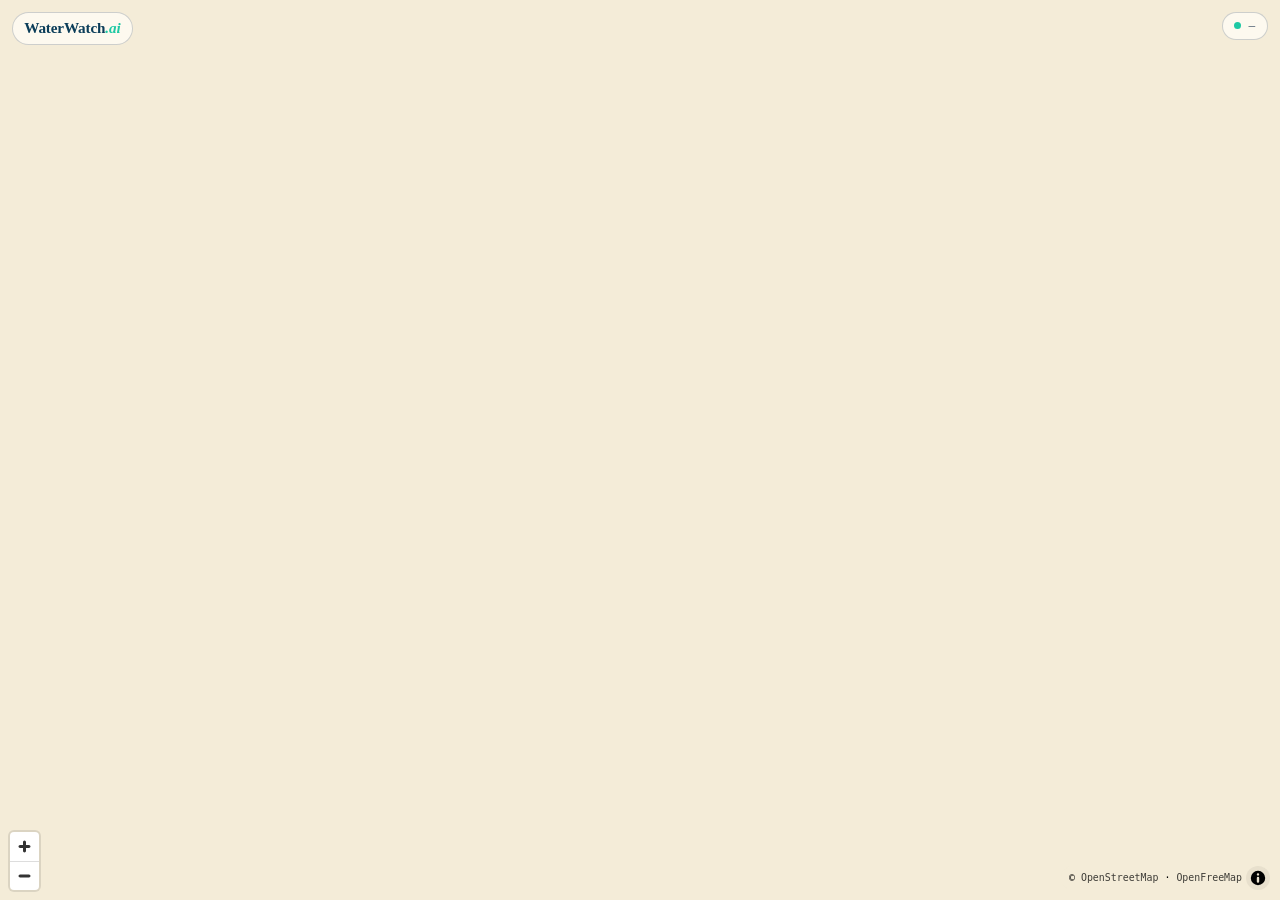
==== m/index.html @ acc49d88 "Site update 2026-05-10T07:51:33Z" ====
<!doctype html>
<html lang="en">
<head>
  <meta charset="utf-8">
  <title>WaterWatch · Map</title>
  <meta name="viewport" content="width=device-width, initial-scale=1, viewport-fit=cover, user-scalable=no">
  <meta name="theme-color" content="#0b3d59">
  <link rel="stylesheet" href="/vendor/maplibre-gl.css">
  <style>
    :root {
      --paper:      #f4ecd8;
      --paper-card: #fdfaf1;
      --ink:        #0a2540;
      --ink-soft:   #4a5b6e;
      --canal:      #0b3d59;
      --mint:       #1ec8a3;
      --rule:       rgba(10, 37, 64, 0.20);
    }
    *, *::before, *::after { box-sizing: border-box; margin: 0; padding: 0; }
    html, body {
      height: 100%; width: 100%; overflow: hidden;
      background: var(--paper);
      font-family: ui-sans-serif, system-ui, -apple-system, "Segoe UI", Roboto, sans-serif;
      color: var(--ink);
    }
    #map { position: fixed; inset: 0; z-index: 0; }

    /* Floating brand pill */
    .brand-tag {
      position: fixed;
      top: max(12px, env(safe-area-inset-top, 12px));
      left: 12px;
      z-index: 100;
      padding: 0.4rem 0.7rem;
      background: rgba(253, 250, 241, 0.94);
      backdrop-filter: blur(10px);
      -webkit-backdrop-filter: blur(10px);
      border: 1px solid var(--rule);
      border-radius: 999px;
      font-family: "Times New Roman", Georgia, serif;
      font-weight: 700;
      font-size: 0.95rem;
      letter-spacing: -0.01em;
      color: var(--canal);
      pointer-events: none;
      user-select: none;
    }
    .brand-tag span { color: var(--mint); font-style: italic; }

    /* Floating count pill */
    .count-tag {
      position: fixed;
      top: max(12px, env(safe-area-inset-top, 12px));
      right: 12px;
      z-index: 100;
      padding: 0.4rem 0.7rem;
      background: rgba(253, 250, 241, 0.94);
      backdrop-filter: blur(10px);
      -webkit-backdrop-filter: blur(10px);
      border: 1px solid var(--rule);
      border-radius: 999px;
      font-family: ui-monospace, "SF Mono", Menlo, monospace;
      font-size: 0.7rem;
      letter-spacing: 0.06em;
      color: var(--ink-soft);
      pointer-events: none;
    }
    .count-tag .dot {
      display: inline-block;
      width: 7px; height: 7px;
      background: var(--mint);
      border-radius: 50%;
      margin-right: 0.45rem;
      vertical-align: 0.04em;
      animation: pulse 2s infinite;
    }
    @keyframes pulse { 0%, 100% { opacity: 1; } 50% { opacity: 0.55; } }

    /* Popup styling — match the main site's editorial card */
    .maplibregl-popup-content {
      border-radius: 8px !important;
      background: var(--paper-card) !important;
      color: var(--ink) !important;
      border: 1px solid var(--rule) !important;
      box-shadow: 0 14px 30px -12px rgba(10, 37, 64, 0.35) !important;
      padding: 11px 13px !important;
      font-size: 0.9rem !important;
      line-height: 1.5;
    }
    .maplibregl-popup-anchor-bottom .maplibregl-popup-tip,
    .maplibregl-popup-anchor-bottom-left .maplibregl-popup-tip,
    .maplibregl-popup-anchor-bottom-right .maplibregl-popup-tip {
      border-top-color: var(--paper-card) !important;
    }
    .maplibregl-popup-anchor-top .maplibregl-popup-tip,
    .maplibregl-popup-anchor-top-left .maplibregl-popup-tip,
    .maplibregl-popup-anchor-top-right .maplibregl-popup-tip {
      border-bottom-color: var(--paper-card) !important;
    }
    .maplibregl-popup-content strong {
      font-family: "Times New Roman", Georgia, serif;
      font-size: 1.04rem;
      font-weight: 700;
      display: block;
      margin-bottom: 0.15rem;
      color: var(--canal);
      letter-spacing: -0.01em;
    }
    .maplibregl-popup-content em {
      color: #169a7d;
      font-style: italic;
    }
    .maplibregl-popup-content p {
      margin-top: 6px;
      color: var(--ink-soft);
      border-top: 1px solid var(--rule);
      padding-top: 6px;
    }
    .maplibregl-ctrl-attrib {
      background: rgba(244, 236, 216, 0.78) !important;
      font-family: ui-monospace, "SF Mono", monospace !important;
      font-size: 0.62rem !important;
    }
    .maplibregl-ctrl-bottom-right { z-index: 50 !important; }
  </style>
</head>
<body>
  <div id="map" aria-label="Live map of approved water-quality reports"></div>
  <div class="brand-tag">WaterWatch<span>.ai</span></div>
  <div class="count-tag"><span class="dot"></span><span id="count">—</span></div>

  <script src="https://telegram.org/js/telegram-web-app.js"></script>
  <script src="/vendor/maplibre-gl.js"></script>
  <script src="main.js"></script>
</body>
</html>
---- vendor/maplibre-gl.css ----
.maplibregl-map{font:12px/20px Helvetica Neue,Arial,Helvetica,sans-serif;overflow:hidden;position:relative;-webkit-tap-highlight-color:rgb(0 0 0/0)}.maplibregl-canvas{left:0;position:absolute;top:0}.maplibregl-map:fullscreen{height:100%;width:100%}.maplibregl-ctrl-group button.maplibregl-ctrl-compass{touch-action:none}.maplibregl-canvas-container.maplibregl-interactive,.maplibregl-ctrl-group button.maplibregl-ctrl-compass{cursor:grab;-webkit-user-select:none;-moz-user-select:none;user-select:none}.maplibregl-canvas-container.maplibregl-interactive.maplibregl-track-pointer{cursor:pointer}.maplibregl-canvas-container.maplibregl-interactive:active,.maplibregl-ctrl-group button.maplibregl-ctrl-compass:active{cursor:grabbing}.maplibregl-canvas-container.maplibregl-touch-zoom-rotate,.maplibregl-canvas-container.maplibregl-touch-zoom-rotate .maplibregl-canvas{touch-action:pan-x pan-y}.maplibregl-canvas-container.maplibregl-touch-drag-pan,.maplibregl-canvas-container.maplibregl-touch-drag-pan .maplibregl-canvas{touch-action:pinch-zoom}.maplibregl-canvas-container.maplibregl-touch-zoom-rotate.maplibregl-touch-drag-pan,.maplibregl-canvas-container.maplibregl-touch-zoom-rotate.maplibregl-touch-drag-pan .maplibregl-canvas{touch-action:none}.maplibregl-canvas-container.maplibregl-touch-drag-pan.maplibregl-cooperative-gestures,.maplibregl-canvas-container.maplibregl-touch-drag-pan.maplibregl-cooperative-gestures .maplibregl-canvas{touch-action:pan-x pan-y}.maplibregl-ctrl-bottom-left,.maplibregl-ctrl-bottom-right,.maplibregl-ctrl-top-left,.maplibregl-ctrl-top-right{pointer-events:none;position:absolute;z-index:2}.maplibregl-ctrl-top-left{left:0;top:0}.maplibregl-ctrl-top-right{right:0;top:0}.maplibregl-ctrl-bottom-left{bottom:0;left:0}.maplibregl-ctrl-bottom-right{bottom:0;right:0}.maplibregl-ctrl{clear:both;pointer-events:auto;transform:translate(0)}.maplibregl-ctrl-top-left .maplibregl-ctrl{float:left;margin:10px 0 0 10px}.maplibregl-ctrl-top-right .maplibregl-ctrl{float:right;margin:10px 10px 0 0}.maplibregl-ctrl-bottom-left .maplibregl-ctrl{float:left;margin:0 0 10px 10px}.maplibregl-ctrl-bottom-right .maplibregl-ctrl{float:right;margin:0 10px 10px 0}.maplibregl-ctrl-group{background:#fff;border-radius:4px}.maplibregl-ctrl-group:not(:empty){box-shadow:0 0 0 2px rgba(0,0,0,.1)}@media (forced-colors:active){.maplibregl-ctrl-group:not(:empty){box-shadow:0 0 0 2px ButtonText}}.maplibregl-ctrl-group button{background-color:transparent;border:0;box-sizing:border-box;cursor:pointer;display:block;height:29px;outline:none;padding:0;width:29px}.maplibregl-ctrl-group button+button{border-top:1px solid #ddd}.maplibregl-ctrl button .maplibregl-ctrl-icon{background-position:50%;background-repeat:no-repeat;display:block;height:100%;width:100%}@media (forced-colors:active){.maplibregl-ctrl-icon{background-color:transparent}.maplibregl-ctrl-group button+button{border-top:1px solid ButtonText}}.maplibregl-ctrl button::-moz-focus-inner{border:0;padding:0}.maplibregl-ctrl-attrib-button:focus,.maplibregl-ctrl-group button:focus{box-shadow:0 0 2px 2px #0096ff}.maplibregl-ctrl button:disabled{cursor:not-allowed}.maplibregl-ctrl button:disabled .maplibregl-ctrl-icon{opacity:.25}.maplibregl-ctrl button:not(:disabled):hover{background-color:rgb(0 0 0/5%)}.maplibregl-ctrl-group button:focus:focus-visible{box-shadow:0 0 2px 2px #0096ff}.maplibregl-ctrl-group button:focus:not(:focus-visible){box-shadow:none}.maplibregl-ctrl-group button:focus:first-child{border-radius:4px 4px 0 0}.maplibregl-ctrl-group button:focus:last-child{border-radius:0 0 4px 4px}.maplibregl-ctrl-group button:focus:only-child{border-radius:inherit}.maplibregl-ctrl button.maplibregl-ctrl-zoom-out .maplibregl-ctrl-icon{background-image:url("data:image/svg+xml;charset=utf-8,%3Csvg xmlns='http://www.w3.org/2000/svg' width='29' height='29' fill='%23333' viewBox='0 0 29 29'%3E%3Cpath d='M10 13c-.75 0-1.5.75-1.5 1.5S9.25 16 10 16h9c.75 0 1.5-.75 1.5-1.5S19.75 13 19 13z'/%3E%3C/svg%3E")}.maplibregl-ctrl button.maplibregl-ctrl-zoom-in .maplibregl-ctrl-icon{background-image:url("data:image/svg+xml;charset=utf-8,%3Csvg xmlns='http://www.w3.org/2000/svg' width='29' height='29' fill='%23333' viewBox='0 0 29 29'%3E%3Cpath d='M14.5 8.5c-.75 0-1.5.75-1.5 1.5v3h-3c-.75 0-1.5.75-1.5 1.5S9.25 16 10 16h3v3c0 .75.75 1.5 1.5 1.5S16 19.75 16 19v-3h3c.75 0 1.5-.75 1.5-1.5S19.75 13 19 13h-3v-3c0-.75-.75-1.5-1.5-1.5'/%3E%3C/svg%3E")}@media (forced-colors:active){.maplibregl-ctrl button.maplibregl-ctrl-zoom-out .maplibregl-ctrl-icon{background-image:url("data:image/svg+xml;charset=utf-8,%3Csvg xmlns='http://www.w3.org/2000/svg' width='29' height='29' fill='%23fff' viewBox='0 0 29 29'%3E%3Cpath d='M10 13c-.75 0-1.5.75-1.5 1.5S9.25 16 10 16h9c.75 0 1.5-.75 1.5-1.5S19.75 13 19 13z'/%3E%3C/svg%3E")}.maplibregl-ctrl button.maplibregl-ctrl-zoom-in .maplibregl-ctrl-icon{background-image:url("data:image/svg+xml;charset=utf-8,%3Csvg xmlns='http://www.w3.org/2000/svg' width='29' height='29' fill='%23fff' viewBox='0 0 29 29'%3E%3Cpath d='M14.5 8.5c-.75 0-1.5.75-1.5 1.5v3h-3c-.75 0-1.5.75-1.5 1.5S9.25 16 10 16h3v3c0 .75.75 1.5 1.5 1.5S16 19.75 16 19v-3h3c.75 0 1.5-.75 1.5-1.5S19.75 13 19 13h-3v-3c0-.75-.75-1.5-1.5-1.5'/%3E%3C/svg%3E")}}@media (forced-colors:active) and (prefers-color-scheme:light){.maplibregl-ctrl button.maplibregl-ctrl-zoom-out .maplibregl-ctrl-icon{background-image:url("data:image/svg+xml;charset=utf-8,%3Csvg xmlns='http://www.w3.org/2000/svg' width='29' height='29' viewBox='0 0 29 29'%3E%3Cpath d='M10 13c-.75 0-1.5.75-1.5 1.5S9.25 16 10 16h9c.75 0 1.5-.75 1.5-1.5S19.75 13 19 13z'/%3E%3C/svg%3E")}.maplibregl-ctrl button.maplibregl-ctrl-zoom-in .maplibregl-ctrl-icon{background-image:url("data:image/svg+xml;charset=utf-8,%3Csvg xmlns='http://www.w3.org/2000/svg' width='29' height='29' viewBox='0 0 29 29'%3E%3Cpath d='M14.5 8.5c-.75 0-1.5.75-1.5 1.5v3h-3c-.75 0-1.5.75-1.5 1.5S9.25 16 10 16h3v3c0 .75.75 1.5 1.5 1.5S16 19.75 16 19v-3h3c.75 0 1.5-.75 1.5-1.5S19.75 13 19 13h-3v-3c0-.75-.75-1.5-1.5-1.5'/%3E%3C/svg%3E")}}.maplibregl-ctrl button.maplibregl-ctrl-fullscreen .maplibregl-ctrl-icon{background-image:url("data:image/svg+xml;charset=utf-8,%3Csvg xmlns='http://www.w3.org/2000/svg' width='29' height='29' fill='%23333' viewBox='0 0 29 29'%3E%3Cpath d='M24 16v5.5c0 1.75-.75 2.5-2.5 2.5H16v-1l3-1.5-4-5.5 1-1 5.5 4 1.5-3zM6 16l1.5 3 5.5-4 1 1-4 5.5 3 1.5v1H7.5C5.75 24 5 23.25 5 21.5V16zm7-11v1l-3 1.5 4 5.5-1 1-5.5-4L6 13H5V7.5C5 5.75 5.75 5 7.5 5zm11 2.5c0-1.75-.75-2.5-2.5-2.5H16v1l3 1.5-4 5.5 1 1 5.5-4 1.5 3h1z'/%3E%3C/svg%3E")}.maplibregl-ctrl button.maplibregl-ctrl-shrink .maplibregl-ctrl-icon{background-image:url("data:image/svg+xml;charset=utf-8,%3Csvg xmlns='http://www.w3.org/2000/svg' width='29' height='29' viewBox='0 0 29 29'%3E%3Cpath d='M18.5 16c-1.75 0-2.5.75-2.5 2.5V24h1l1.5-3 5.5 4 1-1-4-5.5 3-1.5v-1zM13 18.5c0-1.75-.75-2.5-2.5-2.5H5v1l3 1.5L4 24l1 1 5.5-4 1.5 3h1zm3-8c0 1.75.75 2.5 2.5 2.5H24v-1l-3-1.5L25 5l-1-1-5.5 4L17 5h-1zM10.5 13c1.75 0 2.5-.75 2.5-2.5V5h-1l-1.5 3L5 4 4 5l4 5.5L5 12v1z'/%3E%3C/svg%3E")}@media (forced-colors:active){.maplibregl-ctrl button.maplibregl-ctrl-fullscreen .maplibregl-ctrl-icon{background-image:url("data:image/svg+xml;charset=utf-8,%3Csvg xmlns='http://www.w3.org/2000/svg' width='29' height='29' fill='%23fff' viewBox='0 0 29 29'%3E%3Cpath d='M24 16v5.5c0 1.75-.75 2.5-2.5 2.5H16v-1l3-1.5-4-5.5 1-1 5.5 4 1.5-3zM6 16l1.5 3 5.5-4 1 1-4 5.5 3 1.5v1H7.5C5.75 24 5 23.25 5 21.5V16zm7-11v1l-3 1.5 4 5.5-1 1-5.5-4L6 13H5V7.5C5 5.75 5.75 5 7.5 5zm11 2.5c0-1.75-.75-2.5-2.5-2.5H16v1l3 1.5-4 5.5 1 1 5.5-4 1.5 3h1z'/%3E%3C/svg%3E")}.maplibregl-ctrl button.maplibregl-ctrl-shrink .maplibregl-ctrl-icon{background-image:url("data:image/svg+xml;charset=utf-8,%3Csvg xmlns='http://www.w3.org/2000/svg' width='29' height='29' fill='%23fff' viewBox='0 0 29 29'%3E%3Cpath d='M18.5 16c-1.75 0-2.5.75-2.5 2.5V24h1l1.5-3 5.5 4 1-1-4-5.5 3-1.5v-1zM13 18.5c0-1.75-.75-2.5-2.5-2.5H5v1l3 1.5L4 24l1 1 5.5-4 1.5 3h1zm3-8c0 1.75.75 2.5 2.5 2.5H24v-1l-3-1.5L25 5l-1-1-5.5 4L17 5h-1zM10.5 13c1.75 0 2.5-.75 2.5-2.5V5h-1l-1.5 3L5 4 4 5l4 5.5L5 12v1z'/%3E%3C/svg%3E")}}@media (forced-colors:active) and (prefers-color-scheme:light){.maplibregl-ctrl button.maplibregl-ctrl-fullscreen .maplibregl-ctrl-icon{background-image:url("data:image/svg+xml;charset=utf-8,%3Csvg xmlns='http://www.w3.org/2000/svg' width='29' height='29' viewBox='0 0 29 29'%3E%3Cpath d='M24 16v5.5c0 1.75-.75 2.5-2.5 2.5H16v-1l3-1.5-4-5.5 1-1 5.5 4 1.5-3zM6 16l1.5 3 5.5-4 1 1-4 5.5 3 1.5v1H7.5C5.75 24 5 23.25 5 21.5V16zm7-11v1l-3 1.5 4 5.5-1 1-5.5-4L6 13H5V7.5C5 5.75 5.75 5 7.5 5zm11 2.5c0-1.75-.75-2.5-2.5-2.5H16v1l3 1.5-4 5.5 1 1 5.5-4 1.5 3h1z'/%3E%3C/svg%3E")}.maplibregl-ctrl button.maplibregl-ctrl-shrink .maplibregl-ctrl-icon{background-image:url("data:image/svg+xml;charset=utf-8,%3Csvg xmlns='http://www.w3.org/2000/svg' width='29' height='29' viewBox='0 0 29 29'%3E%3Cpath d='M18.5 16c-1.75 0-2.5.75-2.5 2.5V24h1l1.5-3 5.5 4 1-1-4-5.5 3-1.5v-1zM13 18.5c0-1.75-.75-2.5-2.5-2.5H5v1l3 1.5L4 24l1 1 5.5-4 1.5 3h1zm3-8c0 1.75.75 2.5 2.5 2.5H24v-1l-3-1.5L25 5l-1-1-5.5 4L17 5h-1zM10.5 13c1.75 0 2.5-.75 2.5-2.5V5h-1l-1.5 3L5 4 4 5l4 5.5L5 12v1z'/%3E%3C/svg%3E")}}.maplibregl-ctrl button.maplibregl-ctrl-compass .maplibregl-ctrl-icon{background-image:url("data:image/svg+xml;charset=utf-8,%3Csvg xmlns='http://www.w3.org/2000/svg' width='29' height='29' fill='%23333' viewBox='0 0 29 29'%3E%3Cpath d='m10.5 14 4-8 4 8z'/%3E%3Cpath fill='%23ccc' d='m10.5 16 4 8 4-8z'/%3E%3C/svg%3E")}@media (forced-colors:active){.maplibregl-ctrl button.maplibregl-ctrl-compass .maplibregl-ctrl-icon{background-image:url("data:image/svg+xml;charset=utf-8,%3Csvg xmlns='http://www.w3.org/2000/svg' width='29' height='29' fill='%23fff' viewBox='0 0 29 29'%3E%3Cpath d='m10.5 14 4-8 4 8z'/%3E%3Cpath fill='%23ccc' d='m10.5 16 4 8 4-8z'/%3E%3C/svg%3E")}}@media (forced-colors:active) and (prefers-color-scheme:light){.maplibregl-ctrl button.maplibregl-ctrl-compass .maplibregl-ctrl-icon{background-image:url("data:image/svg+xml;charset=utf-8,%3Csvg xmlns='http://www.w3.org/2000/svg' width='29' height='29' viewBox='0 0 29 29'%3E%3Cpath d='m10.5 14 4-8 4 8z'/%3E%3Cpath fill='%23ccc' d='m10.5 16 4 8 4-8z'/%3E%3C/svg%3E")}}.maplibregl-ctrl button.maplibregl-ctrl-terrain .maplibregl-ctrl-icon{background-image:url("data:image/svg+xml;charset=utf-8,%3Csvg xmlns='http://www.w3.org/2000/svg' width='22' height='22' fill='%23333' viewBox='0 0 22 22'%3E%3Cpath d='m1.754 13.406 4.453-4.851 3.09 3.09 3.281 3.277.969-.969-3.309-3.312 3.844-4.121 6.148 6.886h1.082v-.855l-7.207-8.07-4.84 5.187L6.169 6.57l-5.48 5.965v.871ZM.688 16.844h20.625v1.375H.688Zm0 0'/%3E%3C/svg%3E")}.maplibregl-ctrl button.maplibregl-ctrl-terrain-enabled .maplibregl-ctrl-icon{background-image:url("data:image/svg+xml;charset=utf-8,%3Csvg xmlns='http://www.w3.org/2000/svg' width='22' height='22' fill='%2333b5e5' viewBox='0 0 22 22'%3E%3Cpath d='m1.754 13.406 4.453-4.851 3.09 3.09 3.281 3.277.969-.969-3.309-3.312 3.844-4.121 6.148 6.886h1.082v-.855l-7.207-8.07-4.84 5.187L6.169 6.57l-5.48 5.965v.871ZM.688 16.844h20.625v1.375H.688Zm0 0'/%3E%3C/svg%3E")}.maplibregl-ctrl button.maplibregl-ctrl-geolocate .maplibregl-ctrl-icon{background-image:url("data:image/svg+xml;charset=utf-8,%3Csvg xmlns='http://www.w3.org/2000/svg' width='29' height='29' fill='%23333' viewBox='0 0 20 20'%3E%3Cpath d='M10 4C9 4 9 5 9 5v.1A5 5 0 0 0 5.1 9H5s-1 0-1 1 1 1 1 1h.1A5 5 0 0 0 9 14.9v.1s0 1 1 1 1-1 1-1v-.1a5 5 0 0 0 3.9-3.9h.1s1 0 1-1-1-1-1-1h-.1A5 5 0 0 0 11 5.1V5s0-1-1-1m0 2.5a3.5 3.5 0 1 1 0 7 3.5 3.5 0 1 1 0-7'/%3E%3Ccircle cx='10' cy='10' r='2'/%3E%3C/svg%3E")}.maplibregl-ctrl button.maplibregl-ctrl-geolocate:disabled .maplibregl-ctrl-icon{background-image:url("data:image/svg+xml;charset=utf-8,%3Csvg xmlns='http://www.w3.org/2000/svg' width='29' height='29' fill='%23aaa' viewBox='0 0 20 20'%3E%3Cpath d='M10 4C9 4 9 5 9 5v.1A5 5 0 0 0 5.1 9H5s-1 0-1 1 1 1 1 1h.1A5 5 0 0 0 9 14.9v.1s0 1 1 1 1-1 1-1v-.1a5 5 0 0 0 3.9-3.9h.1s1 0 1-1-1-1-1-1h-.1A5 5 0 0 0 11 5.1V5s0-1-1-1m0 2.5a3.5 3.5 0 1 1 0 7 3.5 3.5 0 1 1 0-7'/%3E%3Ccircle cx='10' cy='10' r='2'/%3E%3Cpath fill='red' d='m14 5 1 1-9 9-1-1z'/%3E%3C/svg%3E")}.maplibregl-ctrl button.maplibregl-ctrl-geolocate.maplibregl-ctrl-geolocate-active .maplibregl-ctrl-icon{background-image:url("data:image/svg+xml;charset=utf-8,%3Csvg xmlns='http://www.w3.org/2000/svg' width='29' height='29' fill='%2333b5e5' viewBox='0 0 20 20'%3E%3Cpath d='M10 4C9 4 9 5 9 5v.1A5 5 0 0 0 5.1 9H5s-1 0-1 1 1 1 1 1h.1A5 5 0 0 0 9 14.9v.1s0 1 1 1 1-1 1-1v-.1a5 5 0 0 0 3.9-3.9h.1s1 0 1-1-1-1-1-1h-.1A5 5 0 0 0 11 5.1V5s0-1-1-1m0 2.5a3.5 3.5 0 1 1 0 7 3.5 3.5 0 1 1 0-7'/%3E%3Ccircle cx='10' cy='10' r='2'/%3E%3C/svg%3E")}.maplibregl-ctrl button.maplibregl-ctrl-geolocate.maplibregl-ctrl-geolocate-active-error .maplibregl-ctrl-icon{background-image:url("data:image/svg+xml;charset=utf-8,%3Csvg xmlns='http://www.w3.org/2000/svg' width='29' height='29' fill='%23e58978' viewBox='0 0 20 20'%3E%3Cpath d='M10 4C9 4 9 5 9 5v.1A5 5 0 0 0 5.1 9H5s-1 0-1 1 1 1 1 1h.1A5 5 0 0 0 9 14.9v.1s0 1 1 1 1-1 1-1v-.1a5 5 0 0 0 3.9-3.9h.1s1 0 1-1-1-1-1-1h-.1A5 5 0 0 0 11 5.1V5s0-1-1-1m0 2.5a3.5 3.5 0 1 1 0 7 3.5 3.5 0 1 1 0-7'/%3E%3Ccircle cx='10' cy='10' r='2'/%3E%3C/svg%3E")}.maplibregl-ctrl button.maplibregl-ctrl-geolocate.maplibregl-ctrl-geolocate-background .maplibregl-ctrl-icon{background-image:url("data:image/svg+xml;charset=utf-8,%3Csvg xmlns='http://www.w3.org/2000/svg' width='29' height='29' fill='%2333b5e5' viewBox='0 0 20 20'%3E%3Cpath d='M10 4C9 4 9 5 9 5v.1A5 5 0 0 0 5.1 9H5s-1 0-1 1 1 1 1 1h.1A5 5 0 0 0 9 14.9v.1s0 1 1 1 1-1 1-1v-.1a5 5 0 0 0 3.9-3.9h.1s1 0 1-1-1-1-1-1h-.1A5 5 0 0 0 11 5.1V5s0-1-1-1m0 2.5a3.5 3.5 0 1 1 0 7 3.5 3.5 0 1 1 0-7'/%3E%3C/svg%3E")}.maplibregl-ctrl button.maplibregl-ctrl-geolocate.maplibregl-ctrl-geolocate-background-error .maplibregl-ctrl-icon{background-image:url("data:image/svg+xml;charset=utf-8,%3Csvg xmlns='http://www.w3.org/2000/svg' width='29' height='29' fill='%23e54e33' viewBox='0 0 20 20'%3E%3Cpath d='M10 4C9 4 9 5 9 5v.1A5 5 0 0 0 5.1 9H5s-1 0-1 1 1 1 1 1h.1A5 5 0 0 0 9 14.9v.1s0 1 1 1 1-1 1-1v-.1a5 5 0 0 0 3.9-3.9h.1s1 0 1-1-1-1-1-1h-.1A5 5 0 0 0 11 5.1V5s0-1-1-1m0 2.5a3.5 3.5 0 1 1 0 7 3.5 3.5 0 1 1 0-7'/%3E%3C/svg%3E")}.maplibregl-ctrl button.maplibregl-ctrl-geolocate.maplibregl-ctrl-geolocate-waiting .maplibregl-ctrl-icon{animation:maplibregl-spin 2s linear infinite}@media (forced-colors:active){.maplibregl-ctrl button.maplibregl-ctrl-geolocate .maplibregl-ctrl-icon{background-image:url("data:image/svg+xml;charset=utf-8,%3Csvg xmlns='http://www.w3.org/2000/svg' width='29' height='29' fill='%23fff' viewBox='0 0 20 20'%3E%3Cpath d='M10 4C9 4 9 5 9 5v.1A5 5 0 0 0 5.1 9H5s-1 0-1 1 1 1 1 1h.1A5 5 0 0 0 9 14.9v.1s0 1 1 1 1-1 1-1v-.1a5 5 0 0 0 3.9-3.9h.1s1 0 1-1-1-1-1-1h-.1A5 5 0 0 0 11 5.1V5s0-1-1-1m0 2.5a3.5 3.5 0 1 1 0 7 3.5 3.5 0 1 1 0-7'/%3E%3Ccircle cx='10' cy='10' r='2'/%3E%3C/svg%3E")}.maplibregl-ctrl button.maplibregl-ctrl-geolocate:disabled .maplibregl-ctrl-icon{background-image:url("data:image/svg+xml;charset=utf-8,%3Csvg xmlns='http://www.w3.org/2000/svg' width='29' height='29' fill='%23999' viewBox='0 0 20 20'%3E%3Cpath d='M10 4C9 4 9 5 9 5v.1A5 5 0 0 0 5.1 9H5s-1 0-1 1 1 1 1 1h.1A5 5 0 0 0 9 14.9v.1s0 1 1 1 1-1 1-1v-.1a5 5 0 0 0 3.9-3.9h.1s1 0 1-1-1-1-1-1h-.1A5 5 0 0 0 11 5.1V5s0-1-1-1m0 2.5a3.5 3.5 0 1 1 0 7 3.5 3.5 0 1 1 0-7'/%3E%3Ccircle cx='10' cy='10' r='2'/%3E%3Cpath fill='red' d='m14 5 1 1-9 9-1-1z'/%3E%3C/svg%3E")}.maplibregl-ctrl button.maplibregl-ctrl-geolocate.maplibregl-ctrl-geolocate-active .maplibregl-ctrl-icon{background-image:url("data:image/svg+xml;charset=utf-8,%3Csvg xmlns='http://www.w3.org/2000/svg' width='29' height='29' fill='%2333b5e5' viewBox='0 0 20 20'%3E%3Cpath d='M10 4C9 4 9 5 9 5v.1A5 5 0 0 0 5.1 9H5s-1 0-1 1 1 1 1 1h.1A5 5 0 0 0 9 14.9v.1s0 1 1 1 1-1 1-1v-.1a5 5 0 0 0 3.9-3.9h.1s1 0 1-1-1-1-1-1h-.1A5 5 0 0 0 11 5.1V5s0-1-1-1m0 2.5a3.5 3.5 0 1 1 0 7 3.5 3.5 0 1 1 0-7'/%3E%3Ccircle cx='10' cy='10' r='2'/%3E%3C/svg%3E")}.maplibregl-ctrl button.maplibregl-ctrl-geolocate.maplibregl-ctrl-geolocate-active-error .maplibregl-ctrl-icon{background-image:url("data:image/svg+xml;charset=utf-8,%3Csvg xmlns='http://www.w3.org/2000/svg' width='29' height='29' fill='%23e58978' viewBox='0 0 20 20'%3E%3Cpath d='M10 4C9 4 9 5 9 5v.1A5 5 0 0 0 5.1 9H5s-1 0-1 1 1 1 1 1h.1A5 5 0 0 0 9 14.9v.1s0 1 1 1 1-1 1-1v-.1a5 5 0 0 0 3.9-3.9h.1s1 0 1-1-1-1-1-1h-.1A5 5 0 0 0 11 5.1V5s0-1-1-1m0 2.5a3.5 3.5 0 1 1 0 7 3.5 3.5 0 1 1 0-7'/%3E%3Ccircle cx='10' cy='10' r='2'/%3E%3C/svg%3E")}.maplibregl-ctrl button.maplibregl-ctrl-geolocate.maplibregl-ctrl-geolocate-background .maplibregl-ctrl-icon{background-image:url("data:image/svg+xml;charset=utf-8,%3Csvg xmlns='http://www.w3.org/2000/svg' width='29' height='29' fill='%2333b5e5' viewBox='0 0 20 20'%3E%3Cpath d='M10 4C9 4 9 5 9 5v.1A5 5 0 0 0 5.1 9H5s-1 0-1 1 1 1 1 1h.1A5 5 0 0 0 9 14.9v.1s0 1 1 1 1-1 1-1v-.1a5 5 0 0 0 3.9-3.9h.1s1 0 1-1-1-1-1-1h-.1A5 5 0 0 0 11 5.1V5s0-1-1-1m0 2.5a3.5 3.5 0 1 1 0 7 3.5 3.5 0 1 1 0-7'/%3E%3C/svg%3E")}.maplibregl-ctrl button.maplibregl-ctrl-geolocate.maplibregl-ctrl-geolocate-background-error .maplibregl-ctrl-icon{background-image:url("data:image/svg+xml;charset=utf-8,%3Csvg xmlns='http://www.w3.org/2000/svg' width='29' height='29' fill='%23e54e33' viewBox='0 0 20 20'%3E%3Cpath d='M10 4C9 4 9 5 9 5v.1A5 5 0 0 0 5.1 9H5s-1 0-1 1 1 1 1 1h.1A5 5 0 0 0 9 14.9v.1s0 1 1 1 1-1 1-1v-.1a5 5 0 0 0 3.9-3.9h.1s1 0 1-1-1-1-1-1h-.1A5 5 0 0 0 11 5.1V5s0-1-1-1m0 2.5a3.5 3.5 0 1 1 0 7 3.5 3.5 0 1 1 0-7'/%3E%3C/svg%3E")}}@media (forced-colors:active) and (prefers-color-scheme:light){.maplibregl-ctrl button.maplibregl-ctrl-geolocate .maplibregl-ctrl-icon{background-image:url("data:image/svg+xml;charset=utf-8,%3Csvg xmlns='http://www.w3.org/2000/svg' width='29' height='29' viewBox='0 0 20 20'%3E%3Cpath d='M10 4C9 4 9 5 9 5v.1A5 5 0 0 0 5.1 9H5s-1 0-1 1 1 1 1 1h.1A5 5 0 0 0 9 14.9v.1s0 1 1 1 1-1 1-1v-.1a5 5 0 0 0 3.9-3.9h.1s1 0 1-1-1-1-1-1h-.1A5 5 0 0 0 11 5.1V5s0-1-1-1m0 2.5a3.5 3.5 0 1 1 0 7 3.5 3.5 0 1 1 0-7'/%3E%3Ccircle cx='10' cy='10' r='2'/%3E%3C/svg%3E")}.maplibregl-ctrl button.maplibregl-ctrl-geolocate:disabled .maplibregl-ctrl-icon{background-image:url("data:image/svg+xml;charset=utf-8,%3Csvg xmlns='http://www.w3.org/2000/svg' width='29' height='29' fill='%23666' viewBox='0 0 20 20'%3E%3Cpath d='M10 4C9 4 9 5 9 5v.1A5 5 0 0 0 5.1 9H5s-1 0-1 1 1 1 1 1h.1A5 5 0 0 0 9 14.9v.1s0 1 1 1 1-1 1-1v-.1a5 5 0 0 0 3.9-3.9h.1s1 0 1-1-1-1-1-1h-.1A5 5 0 0 0 11 5.1V5s0-1-1-1m0 2.5a3.5 3.5 0 1 1 0 7 3.5 3.5 0 1 1 0-7'/%3E%3Ccircle cx='10' cy='10' r='2'/%3E%3Cpath fill='red' d='m14 5 1 1-9 9-1-1z'/%3E%3C/svg%3E")}}@keyframes maplibregl-spin{0%{transform:rotate(0deg)}to{transform:rotate(1turn)}}a.maplibregl-ctrl-logo{background-image:url("data:image/svg+xml;charset=utf-8,%3Csvg xmlns='http://www.w3.org/2000/svg' width='88' height='23' fill='none'%3E%3Cpath fill='%23000' fill-opacity='.4' fill-rule='evenodd' d='M17.408 16.796h-1.827l2.501-12.095h.198l3.324 6.533.988 2.19.988-2.19 3.258-6.533h.181l2.6 12.095h-1.81l-1.218-5.644-.362-1.71-.658 1.71-2.929 5.644h-.098l-2.914-5.644-.757-1.71-.345 1.71zm1.958-3.42-.726 3.663a1.255 1.255 0 0 1-1.232 1.011h-1.827a1.255 1.255 0 0 1-1.229-1.509l2.501-12.095a1.255 1.255 0 0 1 1.23-1.001h.197a1.25 1.25 0 0 1 1.12.685l3.19 6.273 3.125-6.263a1.25 1.25 0 0 1 1.123-.695h.181a1.255 1.255 0 0 1 1.227.991l1.443 6.71a5 5 0 0 1 .314-.787l.009-.016a4.6 4.6 0 0 1 1.777-1.887c.782-.46 1.668-.667 2.611-.667a4.6 4.6 0 0 1 1.7.32l.306.134c.21-.16.474-.256.759-.256h1.694a1.255 1.255 0 0 1 1.212.925 1.255 1.255 0 0 1 1.212-.925h1.711c.284 0 .545.094.755.252.613-.3 1.312-.45 2.075-.45 1.356 0 2.557.445 3.482 1.4q.47.48.763 1.064V4.701a1.255 1.255 0 0 1 1.255-1.255h1.86A1.255 1.255 0 0 1 54.44 4.7v9.194h2.217c.19 0 .37.043.532.118v-4.77c0-.356.147-.678.385-.906a2.42 2.42 0 0 1-.682-1.71c0-.665.267-1.253.735-1.7a2.45 2.45 0 0 1 1.722-.674 2.43 2.43 0 0 1 1.705.675q.318.302.504.683V4.7a1.255 1.255 0 0 1 1.255-1.255h1.744A1.255 1.255 0 0 1 65.812 4.7v3.335a4.8 4.8 0 0 1 1.526-.246c.938 0 1.817.214 2.59.69a4.47 4.47 0 0 1 1.67 1.743v-.98a1.255 1.255 0 0 1 1.256-1.256h1.777c.233 0 .451.064.639.174a3.4 3.4 0 0 1 1.567-.372c.346 0 .861.02 1.285.232a1.25 1.25 0 0 1 .689 1.004 4.7 4.7 0 0 1 .853-.588c.795-.44 1.675-.647 2.61-.647 1.385 0 2.65.39 3.525 1.396.836.938 1.168 2.173 1.168 3.528q-.001.515-.056 1.051a1.255 1.255 0 0 1-.947 1.09l.408.952a1.255 1.255 0 0 1-.477 1.552c-.418.268-.92.463-1.458.612-.613.171-1.304.244-2.049.244-1.06 0-2.043-.207-2.886-.698l-.015-.008c-.798-.48-1.419-1.135-1.818-1.963l-.004-.008a5.8 5.8 0 0 1-.548-2.512q0-.429.053-.843a1.3 1.3 0 0 1-.333-.086l-.166-.004c-.223 0-.426.062-.643.228-.03.024-.142.139-.142.59v3.883a1.255 1.255 0 0 1-1.256 1.256h-1.777a1.255 1.255 0 0 1-1.256-1.256V15.69l-.032.057a4.8 4.8 0 0 1-1.86 1.833 5.04 5.04 0 0 1-2.484.634 4.5 4.5 0 0 1-1.935-.424 1.25 1.25 0 0 1-.764.258h-1.71a1.255 1.255 0 0 1-1.256-1.255V7.687a2.4 2.4 0 0 1-.428.625c.253.23.412.561.412.93v7.553a1.255 1.255 0 0 1-1.256 1.255h-1.843a1.25 1.25 0 0 1-.894-.373c-.228.23-.544.373-.894.373H51.32a1.255 1.255 0 0 1-1.256-1.255v-1.251l-.061.117a4.7 4.7 0 0 1-1.782 1.884 4.77 4.77 0 0 1-2.485.67 5.6 5.6 0 0 1-1.485-.188l.009 2.764a1.255 1.255 0 0 1-1.255 1.259h-1.729a1.255 1.255 0 0 1-1.255-1.255v-3.537a1.255 1.255 0 0 1-1.167.793h-1.679a1.25 1.25 0 0 1-.77-.263 4.5 4.5 0 0 1-1.945.429c-.885 0-1.724-.21-2.495-.632l-.017-.01a5 5 0 0 1-1.081-.836 1.255 1.255 0 0 1-1.254 1.312h-1.81a1.255 1.255 0 0 1-1.228-.99l-.782-3.625-2.044 3.939a1.25 1.25 0 0 1-1.115.676h-.098a1.25 1.25 0 0 1-1.116-.68l-2.061-3.994zM35.92 16.63l.207-.114.223-.15q.493-.356.735-.785l.061-.118.033 1.332h1.678V9.242h-1.694l-.033 1.267q-.133-.329-.526-.658l-.032-.028a3.2 3.2 0 0 0-.668-.428l-.27-.12a3.3 3.3 0 0 0-1.235-.23q-1.136-.001-1.974.493a3.36 3.36 0 0 0-1.3 1.382q-.445.89-.444 2.074 0 1.2.51 2.107a3.8 3.8 0 0 0 1.382 1.381 3.9 3.9 0 0 0 1.893.477q.795 0 1.455-.33zm-2.789-5.38q-.576.675-.575 1.762 0 1.102.559 1.794.576.675 1.645.675a2.25 2.25 0 0 0 .934-.19 2.2 2.2 0 0 0 .468-.29l.178-.161a2.2 2.2 0 0 0 .397-.561q.244-.5.244-1.15v-.115q0-.708-.296-1.267l-.043-.077a2.2 2.2 0 0 0-.633-.709l-.13-.086-.047-.028a2.1 2.1 0 0 0-1.073-.285q-1.052 0-1.629.692zm2.316 2.706c.163-.17.28-.407.28-.83v-.114c0-.292-.06-.508-.15-.68a.96.96 0 0 0-.353-.389.85.85 0 0 0-.464-.127c-.4 0-.56.114-.664.239l-.01.012c-.148.174-.275.45-.275.945 0 .506.122.801.27.99.097.11.266.224.68.224.303 0 .504-.09.687-.269zm7.545 1.705a2.6 2.6 0 0 0 .331.423q.319.33.755.548l.173.074q.65.255 1.49.255 1.02 0 1.844-.493a3.45 3.45 0 0 0 1.316-1.4q.493-.904.493-2.089 0-1.909-.988-2.913-.988-1.02-2.584-1.02-.898 0-1.575.347a3 3 0 0 0-.415.262l-.199.166a3.4 3.4 0 0 0-.64.82V9.242h-1.712v11.553h1.729l-.017-5.134zm.53-1.138q.206.29.48.5l.155.11.053.034q.51.296 1.119.297 1.07 0 1.645-.675.577-.69.576-1.762 0-1.119-.576-1.777-.558-.675-1.645-.675-.435 0-.835.16a2 2 0 0 0-.284.136 2 2 0 0 0-.363.254 2.2 2.2 0 0 0-.46.569l-.082.162a2.6 2.6 0 0 0-.213 1.072v.115q0 .707.296 1.267l.135.211zm.964-.818a1.1 1.1 0 0 0 .367.385.94.94 0 0 0 .476.118c.423 0 .59-.117.687-.23.159-.194.28-.478.28-.95 0-.53-.133-.8-.266-.952l-.021-.025c-.078-.094-.231-.221-.68-.221a1 1 0 0 0-.503.135l-.012.007a.86.86 0 0 0-.335.343c-.073.133-.132.324-.132.614v.115a1.4 1.4 0 0 0 .14.66zm15.7-6.222q.347-.346.346-.856a1.05 1.05 0 0 0-.345-.79 1.18 1.18 0 0 0-.84-.329q-.51 0-.855.33a1.05 1.05 0 0 0-.346.79q0 .51.346.855.345.346.856.346.51 0 .839-.346zm4.337 9.314.033-1.332q.191.403.59.747l.098.081a4 4 0 0 0 .316.224l.223.122a3.2 3.2 0 0 0 1.44.322 3.8 3.8 0 0 0 1.875-.477 3.5 3.5 0 0 0 1.382-1.366q.527-.89.526-2.09 0-1.184-.444-2.073a3.24 3.24 0 0 0-1.283-1.399q-.823-.51-1.942-.51a3.5 3.5 0 0 0-1.527.344l-.086.043-.165.09a3 3 0 0 0-.33.214q-.432.315-.656.707a2 2 0 0 0-.099.198l.082-1.283V4.701h-1.744v12.095zm.473-2.509a2.5 2.5 0 0 0 .566.7q.117.098.245.18l.144.08a2.1 2.1 0 0 0 .975.232q1.07 0 1.645-.675.576-.69.576-1.778 0-1.102-.576-1.777-.56-.691-1.645-.692a2.2 2.2 0 0 0-1.015.235q-.22.113-.415.282l-.15.142a2.1 2.1 0 0 0-.42.594q-.223.479-.223 1.1v.115q0 .705.293 1.26zm2.616-.293c.157-.191.28-.479.28-.967 0-.51-.13-.79-.276-.961l-.021-.026c-.082-.1-.232-.225-.67-.225a.87.87 0 0 0-.681.279l-.012.011c-.154.155-.274.38-.274.807v.115c0 .285.057.499.144.669a1.1 1.1 0 0 0 .367.405c.137.082.28.123.455.123.423 0 .59-.118.686-.23zm8.266-3.013q.345-.13.724-.14l.069-.002q.493 0 .642.099l.247-1.794q-.196-.099-.717-.099a2.3 2.3 0 0 0-.545.063 2 2 0 0 0-.411.148 2.2 2.2 0 0 0-.4.249 2.5 2.5 0 0 0-.485.499 2.7 2.7 0 0 0-.32.581l-.05.137v-1.48h-1.778v7.553h1.777v-3.884q0-.546.159-.943a1.5 1.5 0 0 1 .466-.636 2.5 2.5 0 0 1 .399-.253 2 2 0 0 1 .224-.099zm9.784 2.656.05-.922q0-1.743-.856-2.698-.838-.97-2.584-.97-1.119-.001-2.007.493a3.46 3.46 0 0 0-1.4 1.382q-.493.906-.493 2.106 0 1.07.428 1.975.428.89 1.332 1.432.906.526 2.255.526.973 0 1.668-.185l.044-.012.135-.04q.613-.184.984-.421l-.542-1.267q-.3.162-.642.274l-.297.087q-.51.131-1.3.131-.954 0-1.497-.444a1.6 1.6 0 0 1-.192-.193q-.366-.44-.512-1.234l-.004-.021zm-5.427-1.256-.003.022h3.752v-.138q-.011-.727-.288-1.118a1 1 0 0 0-.156-.176q-.46-.428-1.316-.428-.986 0-1.494.604-.379.45-.494 1.234zm-27.053 2.77V4.7h-1.86v12.095h5.333V15.15zm7.103-5.908v7.553h-1.843V9.242h1.843z'/%3E%3Cpath fill='%23fff' d='m19.63 11.151-.757-1.71-.345 1.71-1.12 5.644h-1.827L18.083 4.7h.197l3.325 6.533.988 2.19.988-2.19L26.839 4.7h.181l2.6 12.095h-1.81l-1.218-5.644-.362-1.71-.658 1.71-2.93 5.644h-.098l-2.913-5.644zm14.836 5.81q-1.02 0-1.893-.478a3.8 3.8 0 0 1-1.381-1.382q-.51-.906-.51-2.106 0-1.185.444-2.074a3.36 3.36 0 0 1 1.3-1.382q.839-.494 1.974-.494a3.3 3.3 0 0 1 1.234.231 3.3 3.3 0 0 1 .97.575q.396.33.527.659l.033-1.267h1.694v7.553H37.18l-.033-1.332q-.279.593-1.02 1.053a3.17 3.17 0 0 1-1.662.444zm.296-1.482q.938 0 1.58-.642.642-.66.642-1.711v-.115q0-.708-.296-1.267a2.2 2.2 0 0 0-.807-.872 2.1 2.1 0 0 0-1.119-.313q-1.053 0-1.629.692-.575.675-.575 1.76 0 1.103.559 1.795.577.675 1.645.675zm6.521-6.237h1.711v1.4q.906-1.597 2.83-1.597 1.596 0 2.584 1.02.988 1.005.988 2.914 0 1.185-.493 2.09a3.46 3.46 0 0 1-1.316 1.399 3.5 3.5 0 0 1-1.844.493q-.954 0-1.662-.329a2.67 2.67 0 0 1-1.086-.97l.017 5.134h-1.728zm4.048 6.22q1.07 0 1.645-.674.577-.69.576-1.762 0-1.119-.576-1.777-.558-.675-1.645-.675-.592 0-1.12.296-.51.28-.822.823-.296.527-.296 1.234v.115q0 .708.296 1.267.313.543.823.855.51.296 1.119.297z'/%3E%3Cpath fill='%23e1e3e9' d='M51.325 4.7h1.86v10.45h3.473v1.646h-5.333zm7.12 4.542h1.843v7.553h-1.843zm.905-1.415a1.16 1.16 0 0 1-.856-.346 1.17 1.17 0 0 1-.346-.856 1.05 1.05 0 0 1 .346-.79q.346-.329.856-.329.494 0 .839.33a1.05 1.05 0 0 1 .345.79 1.16 1.16 0 0 1-.345.855q-.33.346-.84.346zm7.875 9.133a3.17 3.17 0 0 1-1.662-.444q-.723-.46-1.004-1.053l-.033 1.332h-1.71V4.701h1.743v4.657l-.082 1.283q.279-.658 1.086-1.119a3.5 3.5 0 0 1 1.778-.477q1.119 0 1.942.51a3.24 3.24 0 0 1 1.283 1.4q.445.888.444 2.072 0 1.201-.526 2.09a3.5 3.5 0 0 1-1.382 1.366 3.8 3.8 0 0 1-1.876.477zm-.296-1.481q1.069 0 1.645-.675.577-.69.577-1.778 0-1.102-.577-1.776-.56-.691-1.645-.692a2.12 2.12 0 0 0-1.58.659q-.642.641-.642 1.694v.115q0 .71.296 1.267a2.4 2.4 0 0 0 .807.872 2.1 2.1 0 0 0 1.119.313zm5.927-6.237h1.777v1.481q.263-.757.856-1.217a2.14 2.14 0 0 1 1.349-.46q.527 0 .724.098l-.247 1.794q-.149-.099-.642-.099-.774 0-1.416.494-.626.493-.626 1.58v3.883h-1.777V9.242zm9.534 7.718q-1.35 0-2.255-.526-.904-.543-1.332-1.432a4.6 4.6 0 0 1-.428-1.975q0-1.2.493-2.106a3.46 3.46 0 0 1 1.4-1.382q.889-.495 2.007-.494 1.744 0 2.584.97.855.956.856 2.7 0 .444-.05.92h-5.43q.18 1.005.708 1.45.542.443 1.497.443.79 0 1.3-.131a4 4 0 0 0 .938-.362l.542 1.267q-.411.263-1.119.46-.708.198-1.711.197zm1.596-4.558q.016-1.02-.444-1.432-.46-.428-1.316-.428-1.728 0-1.991 1.86z'/%3E%3Cpath d='M5.074 15.948a.484.657 0 0 0-.486.659v1.84a.484.657 0 0 0 .486.659h4.101a.484.657 0 0 0 .486-.659v-1.84a.484.657 0 0 0-.486-.659zm3.56 1.16H5.617v.838h3.017z' style='fill:%23fff;fill-rule:evenodd;stroke-width:1.03600001'/%3E%3Cg style='stroke-width:1.12603545'%3E%3Cpath d='M-9.408-1.416c-3.833-.025-7.056 2.912-7.08 6.615-.02 3.08 1.653 4.832 3.107 6.268.903.892 1.721 1.74 2.32 2.902l-.525-.004c-.543-.003-.992.304-1.24.639a1.87 1.87 0 0 0-.362 1.121l-.011 1.877c-.003.402.104.787.347 1.125.244.338.688.653 1.23.656l4.142.028c.542.003.99-.306 1.238-.641a1.87 1.87 0 0 0 .363-1.121l.012-1.875a1.87 1.87 0 0 0-.348-1.127c-.243-.338-.688-.653-1.23-.656l-.518-.004c.597-1.145 1.425-1.983 2.348-2.87 1.473-1.414 3.18-3.149 3.2-6.226-.016-3.59-2.923-6.684-6.993-6.707m-.006 1.1v.002c3.274.02 5.92 2.532 5.9 5.6-.017 2.706-1.39 4.026-2.863 5.44-1.034.994-2.118 2.033-2.814 3.633-.018.041-.052.055-.075.065q-.013.004-.02.01a.34.34 0 0 1-.226.084.34.34 0 0 1-.224-.086l-.092-.077c-.699-1.615-1.768-2.669-2.781-3.67-1.454-1.435-2.797-2.762-2.78-5.478.02-3.067 2.7-5.545 5.975-5.523m-.02 2.826c-1.62-.01-2.944 1.315-2.955 2.96-.01 1.646 1.295 2.988 2.916 2.999h.002c1.621.01 2.943-1.316 2.953-2.961.011-1.646-1.294-2.988-2.916-2.998m-.005 1.1c1.017.006 1.829.83 1.822 1.89s-.83 1.874-1.848 1.867c-1.018-.006-1.829-.83-1.822-1.89s.83-1.874 1.848-1.868m-2.155 11.857 4.14.025c.271.002.49.305.487.676l-.013 1.875c-.003.37-.224.67-.495.668l-4.14-.025c-.27-.002-.487-.306-.485-.676l.012-1.875c.003-.37.224-.67.494-.668' style='color:%23000;font-style:normal;font-variant:normal;font-weight:400;font-stretch:normal;font-size:medium;line-height:normal;font-family:sans-serif;font-variant-ligatures:normal;font-variant-position:normal;font-variant-caps:normal;font-variant-numeric:normal;font-variant-alternates:normal;font-feature-settings:normal;text-indent:0;text-align:start;text-decoration:none;text-decoration-line:none;text-decoration-style:solid;text-decoration-color:%23000;letter-spacing:normal;word-spacing:normal;text-transform:none;writing-mode:lr-tb;direction:ltr;text-orientation:mixed;dominant-baseline:auto;baseline-shift:baseline;text-anchor:start;white-space:normal;shape-padding:0;clip-rule:evenodd;display:inline;overflow:visible;visibility:visible;opacity:1;isolation:auto;mix-blend-mode:normal;color-interpolation:sRGB;color-interpolation-filters:linearRGB;solid-color:%23000;solid-opacity:1;vector-effect:none;fill:%23000;fill-opacity:.4;fill-rule:evenodd;stroke:none;stroke-width:2.47727823;stroke-linecap:butt;stroke-linejoin:miter;stroke-miterlimit:4;stroke-dasharray:none;stroke-dashoffset:0;stroke-opacity:1;color-rendering:auto;image-rendering:auto;shape-rendering:auto;text-rendering:auto' transform='translate(15.553 2.85)scale(.88807)'/%3E%3Cpath d='M-9.415-.316C-12.69-.338-15.37 2.14-15.39 5.207c-.017 2.716 1.326 4.041 2.78 5.477 1.013 1 2.081 2.055 2.78 3.67l.092.076a.34.34 0 0 0 .225.086.34.34 0 0 0 .227-.083l.019-.01c.022-.009.057-.024.074-.064.697-1.6 1.78-2.64 2.814-3.634 1.473-1.414 2.847-2.733 2.864-5.44.02-3.067-2.627-5.58-5.901-5.601m-.057 8.784c1.621.011 2.944-1.315 2.955-2.96.01-1.646-1.295-2.988-2.916-2.999-1.622-.01-2.945 1.315-2.955 2.96s1.295 2.989 2.916 3' style='clip-rule:evenodd;fill:%23e1e3e9;fill-opacity:1;fill-rule:evenodd;stroke:none;stroke-width:2.47727823;stroke-miterlimit:4;stroke-dasharray:none;stroke-opacity:.4' transform='translate(15.553 2.85)scale(.88807)'/%3E%3Cpath d='M-11.594 15.465c-.27-.002-.492.297-.494.668l-.012 1.876c-.003.371.214.673.485.675l4.14.027c.271.002.492-.298.495-.668l.012-1.877c.003-.37-.215-.672-.485-.674z' style='clip-rule:evenodd;fill:%23fff;fill-opacity:1;fill-rule:evenodd;stroke:none;stroke-width:2.47727823;stroke-miterlimit:4;stroke-dasharray:none;stroke-opacity:.4' transform='translate(15.553 2.85)scale(.88807)'/%3E%3C/g%3E%3C/svg%3E");background-repeat:no-repeat;cursor:pointer;display:block;height:23px;margin:0 0 -4px -4px;overflow:hidden;width:88px}a.maplibregl-ctrl-logo.maplibregl-compact{width:14px}@media (forced-colors:active){a.maplibregl-ctrl-logo{background-color:transparent;background-image:url("data:image/svg+xml;charset=utf-8,%3Csvg xmlns='http://www.w3.org/2000/svg' width='88' height='23' fill='none'%3E%3Cpath fill='%23000' fill-opacity='.4' fill-rule='evenodd' d='M17.408 16.796h-1.827l2.501-12.095h.198l3.324 6.533.988 2.19.988-2.19 3.258-6.533h.181l2.6 12.095h-1.81l-1.218-5.644-.362-1.71-.658 1.71-2.929 5.644h-.098l-2.914-5.644-.757-1.71-.345 1.71zm1.958-3.42-.726 3.663a1.255 1.255 0 0 1-1.232 1.011h-1.827a1.255 1.255 0 0 1-1.229-1.509l2.501-12.095a1.255 1.255 0 0 1 1.23-1.001h.197a1.25 1.25 0 0 1 1.12.685l3.19 6.273 3.125-6.263a1.25 1.25 0 0 1 1.123-.695h.181a1.255 1.255 0 0 1 1.227.991l1.443 6.71a5 5 0 0 1 .314-.787l.009-.016a4.6 4.6 0 0 1 1.777-1.887c.782-.46 1.668-.667 2.611-.667a4.6 4.6 0 0 1 1.7.32l.306.134c.21-.16.474-.256.759-.256h1.694a1.255 1.255 0 0 1 1.212.925 1.255 1.255 0 0 1 1.212-.925h1.711c.284 0 .545.094.755.252.613-.3 1.312-.45 2.075-.45 1.356 0 2.557.445 3.482 1.4q.47.48.763 1.064V4.701a1.255 1.255 0 0 1 1.255-1.255h1.86A1.255 1.255 0 0 1 54.44 4.7v9.194h2.217c.19 0 .37.043.532.118v-4.77c0-.356.147-.678.385-.906a2.42 2.42 0 0 1-.682-1.71c0-.665.267-1.253.735-1.7a2.45 2.45 0 0 1 1.722-.674 2.43 2.43 0 0 1 1.705.675q.318.302.504.683V4.7a1.255 1.255 0 0 1 1.255-1.255h1.744A1.255 1.255 0 0 1 65.812 4.7v3.335a4.8 4.8 0 0 1 1.526-.246c.938 0 1.817.214 2.59.69a4.47 4.47 0 0 1 1.67 1.743v-.98a1.255 1.255 0 0 1 1.256-1.256h1.777c.233 0 .451.064.639.174a3.4 3.4 0 0 1 1.567-.372c.346 0 .861.02 1.285.232a1.25 1.25 0 0 1 .689 1.004 4.7 4.7 0 0 1 .853-.588c.795-.44 1.675-.647 2.61-.647 1.385 0 2.65.39 3.525 1.396.836.938 1.168 2.173 1.168 3.528q-.001.515-.056 1.051a1.255 1.255 0 0 1-.947 1.09l.408.952a1.255 1.255 0 0 1-.477 1.552c-.418.268-.92.463-1.458.612-.613.171-1.304.244-2.049.244-1.06 0-2.043-.207-2.886-.698l-.015-.008c-.798-.48-1.419-1.135-1.818-1.963l-.004-.008a5.8 5.8 0 0 1-.548-2.512q0-.429.053-.843a1.3 1.3 0 0 1-.333-.086l-.166-.004c-.223 0-.426.062-.643.228-.03.024-.142.139-.142.59v3.883a1.255 1.255 0 0 1-1.256 1.256h-1.777a1.255 1.255 0 0 1-1.256-1.256V15.69l-.032.057a4.8 4.8 0 0 1-1.86 1.833 5.04 5.04 0 0 1-2.484.634 4.5 4.5 0 0 1-1.935-.424 1.25 1.25 0 0 1-.764.258h-1.71a1.255 1.255 0 0 1-1.256-1.255V7.687a2.4 2.4 0 0 1-.428.625c.253.23.412.561.412.93v7.553a1.255 1.255 0 0 1-1.256 1.255h-1.843a1.25 1.25 0 0 1-.894-.373c-.228.23-.544.373-.894.373H51.32a1.255 1.255 0 0 1-1.256-1.255v-1.251l-.061.117a4.7 4.7 0 0 1-1.782 1.884 4.77 4.77 0 0 1-2.485.67 5.6 5.6 0 0 1-1.485-.188l.009 2.764a1.255 1.255 0 0 1-1.255 1.259h-1.729a1.255 1.255 0 0 1-1.255-1.255v-3.537a1.255 1.255 0 0 1-1.167.793h-1.679a1.25 1.25 0 0 1-.77-.263 4.5 4.5 0 0 1-1.945.429c-.885 0-1.724-.21-2.495-.632l-.017-.01a5 5 0 0 1-1.081-.836 1.255 1.255 0 0 1-1.254 1.312h-1.81a1.255 1.255 0 0 1-1.228-.99l-.782-3.625-2.044 3.939a1.25 1.25 0 0 1-1.115.676h-.098a1.25 1.25 0 0 1-1.116-.68l-2.061-3.994zM35.92 16.63l.207-.114.223-.15q.493-.356.735-.785l.061-.118.033 1.332h1.678V9.242h-1.694l-.033 1.267q-.133-.329-.526-.658l-.032-.028a3.2 3.2 0 0 0-.668-.428l-.27-.12a3.3 3.3 0 0 0-1.235-.23q-1.136-.001-1.974.493a3.36 3.36 0 0 0-1.3 1.382q-.445.89-.444 2.074 0 1.2.51 2.107a3.8 3.8 0 0 0 1.382 1.381 3.9 3.9 0 0 0 1.893.477q.795 0 1.455-.33zm-2.789-5.38q-.576.675-.575 1.762 0 1.102.559 1.794.576.675 1.645.675a2.25 2.25 0 0 0 .934-.19 2.2 2.2 0 0 0 .468-.29l.178-.161a2.2 2.2 0 0 0 .397-.561q.244-.5.244-1.15v-.115q0-.708-.296-1.267l-.043-.077a2.2 2.2 0 0 0-.633-.709l-.13-.086-.047-.028a2.1 2.1 0 0 0-1.073-.285q-1.052 0-1.629.692zm2.316 2.706c.163-.17.28-.407.28-.83v-.114c0-.292-.06-.508-.15-.68a.96.96 0 0 0-.353-.389.85.85 0 0 0-.464-.127c-.4 0-.56.114-.664.239l-.01.012c-.148.174-.275.45-.275.945 0 .506.122.801.27.99.097.11.266.224.68.224.303 0 .504-.09.687-.269zm7.545 1.705a2.6 2.6 0 0 0 .331.423q.319.33.755.548l.173.074q.65.255 1.49.255 1.02 0 1.844-.493a3.45 3.45 0 0 0 1.316-1.4q.493-.904.493-2.089 0-1.909-.988-2.913-.988-1.02-2.584-1.02-.898 0-1.575.347a3 3 0 0 0-.415.262l-.199.166a3.4 3.4 0 0 0-.64.82V9.242h-1.712v11.553h1.729l-.017-5.134zm.53-1.138q.206.29.48.5l.155.11.053.034q.51.296 1.119.297 1.07 0 1.645-.675.577-.69.576-1.762 0-1.119-.576-1.777-.558-.675-1.645-.675-.435 0-.835.16a2 2 0 0 0-.284.136 2 2 0 0 0-.363.254 2.2 2.2 0 0 0-.46.569l-.082.162a2.6 2.6 0 0 0-.213 1.072v.115q0 .707.296 1.267l.135.211zm.964-.818a1.1 1.1 0 0 0 .367.385.94.94 0 0 0 .476.118c.423 0 .59-.117.687-.23.159-.194.28-.478.28-.95 0-.53-.133-.8-.266-.952l-.021-.025c-.078-.094-.231-.221-.68-.221a1 1 0 0 0-.503.135l-.012.007a.86.86 0 0 0-.335.343c-.073.133-.132.324-.132.614v.115a1.4 1.4 0 0 0 .14.66zm15.7-6.222q.347-.346.346-.856a1.05 1.05 0 0 0-.345-.79 1.18 1.18 0 0 0-.84-.329q-.51 0-.855.33a1.05 1.05 0 0 0-.346.79q0 .51.346.855.345.346.856.346.51 0 .839-.346zm4.337 9.314.033-1.332q.191.403.59.747l.098.081a4 4 0 0 0 .316.224l.223.122a3.2 3.2 0 0 0 1.44.322 3.8 3.8 0 0 0 1.875-.477 3.5 3.5 0 0 0 1.382-1.366q.527-.89.526-2.09 0-1.184-.444-2.073a3.24 3.24 0 0 0-1.283-1.399q-.823-.51-1.942-.51a3.5 3.5 0 0 0-1.527.344l-.086.043-.165.09a3 3 0 0 0-.33.214q-.432.315-.656.707a2 2 0 0 0-.099.198l.082-1.283V4.701h-1.744v12.095zm.473-2.509a2.5 2.5 0 0 0 .566.7q.117.098.245.18l.144.08a2.1 2.1 0 0 0 .975.232q1.07 0 1.645-.675.576-.69.576-1.778 0-1.102-.576-1.777-.56-.691-1.645-.692a2.2 2.2 0 0 0-1.015.235q-.22.113-.415.282l-.15.142a2.1 2.1 0 0 0-.42.594q-.223.479-.223 1.1v.115q0 .705.293 1.26zm2.616-.293c.157-.191.28-.479.28-.967 0-.51-.13-.79-.276-.961l-.021-.026c-.082-.1-.232-.225-.67-.225a.87.87 0 0 0-.681.279l-.012.011c-.154.155-.274.38-.274.807v.115c0 .285.057.499.144.669a1.1 1.1 0 0 0 .367.405c.137.082.28.123.455.123.423 0 .59-.118.686-.23zm8.266-3.013q.345-.13.724-.14l.069-.002q.493 0 .642.099l.247-1.794q-.196-.099-.717-.099a2.3 2.3 0 0 0-.545.063 2 2 0 0 0-.411.148 2.2 2.2 0 0 0-.4.249 2.5 2.5 0 0 0-.485.499 2.7 2.7 0 0 0-.32.581l-.05.137v-1.48h-1.778v7.553h1.777v-3.884q0-.546.159-.943a1.5 1.5 0 0 1 .466-.636 2.5 2.5 0 0 1 .399-.253 2 2 0 0 1 .224-.099zm9.784 2.656.05-.922q0-1.743-.856-2.698-.838-.97-2.584-.97-1.119-.001-2.007.493a3.46 3.46 0 0 0-1.4 1.382q-.493.906-.493 2.106 0 1.07.428 1.975.428.89 1.332 1.432.906.526 2.255.526.973 0 1.668-.185l.044-.012.135-.04q.613-.184.984-.421l-.542-1.267q-.3.162-.642.274l-.297.087q-.51.131-1.3.131-.954 0-1.497-.444a1.6 1.6 0 0 1-.192-.193q-.366-.44-.512-1.234l-.004-.021zm-5.427-1.256-.003.022h3.752v-.138q-.011-.727-.288-1.118a1 1 0 0 0-.156-.176q-.46-.428-1.316-.428-.986 0-1.494.604-.379.45-.494 1.234zm-27.053 2.77V4.7h-1.86v12.095h5.333V15.15zm7.103-5.908v7.553h-1.843V9.242h1.843z'/%3E%3Cpath fill='%23fff' d='m19.63 11.151-.757-1.71-.345 1.71-1.12 5.644h-1.827L18.083 4.7h.197l3.325 6.533.988 2.19.988-2.19L26.839 4.7h.181l2.6 12.095h-1.81l-1.218-5.644-.362-1.71-.658 1.71-2.93 5.644h-.098l-2.913-5.644zm14.836 5.81q-1.02 0-1.893-.478a3.8 3.8 0 0 1-1.381-1.382q-.51-.906-.51-2.106 0-1.185.444-2.074a3.36 3.36 0 0 1 1.3-1.382q.839-.494 1.974-.494a3.3 3.3 0 0 1 1.234.231 3.3 3.3 0 0 1 .97.575q.396.33.527.659l.033-1.267h1.694v7.553H37.18l-.033-1.332q-.279.593-1.02 1.053a3.17 3.17 0 0 1-1.662.444zm.296-1.482q.938 0 1.58-.642.642-.66.642-1.711v-.115q0-.708-.296-1.267a2.2 2.2 0 0 0-.807-.872 2.1 2.1 0 0 0-1.119-.313q-1.053 0-1.629.692-.575.675-.575 1.76 0 1.103.559 1.795.577.675 1.645.675zm6.521-6.237h1.711v1.4q.906-1.597 2.83-1.597 1.596 0 2.584 1.02.988 1.005.988 2.914 0 1.185-.493 2.09a3.46 3.46 0 0 1-1.316 1.399 3.5 3.5 0 0 1-1.844.493q-.954 0-1.662-.329a2.67 2.67 0 0 1-1.086-.97l.017 5.134h-1.728zm4.048 6.22q1.07 0 1.645-.674.577-.69.576-1.762 0-1.119-.576-1.777-.558-.675-1.645-.675-.592 0-1.12.296-.51.28-.822.823-.296.527-.296 1.234v.115q0 .708.296 1.267.313.543.823.855.51.296 1.119.297z'/%3E%3Cpath fill='%23e1e3e9' d='M51.325 4.7h1.86v10.45h3.473v1.646h-5.333zm7.12 4.542h1.843v7.553h-1.843zm.905-1.415a1.16 1.16 0 0 1-.856-.346 1.17 1.17 0 0 1-.346-.856 1.05 1.05 0 0 1 .346-.79q.346-.329.856-.329.494 0 .839.33a1.05 1.05 0 0 1 .345.79 1.16 1.16 0 0 1-.345.855q-.33.346-.84.346zm7.875 9.133a3.17 3.17 0 0 1-1.662-.444q-.723-.46-1.004-1.053l-.033 1.332h-1.71V4.701h1.743v4.657l-.082 1.283q.279-.658 1.086-1.119a3.5 3.5 0 0 1 1.778-.477q1.119 0 1.942.51a3.24 3.24 0 0 1 1.283 1.4q.445.888.444 2.072 0 1.201-.526 2.09a3.5 3.5 0 0 1-1.382 1.366 3.8 3.8 0 0 1-1.876.477zm-.296-1.481q1.069 0 1.645-.675.577-.69.577-1.778 0-1.102-.577-1.776-.56-.691-1.645-.692a2.12 2.12 0 0 0-1.58.659q-.642.641-.642 1.694v.115q0 .71.296 1.267a2.4 2.4 0 0 0 .807.872 2.1 2.1 0 0 0 1.119.313zm5.927-6.237h1.777v1.481q.263-.757.856-1.217a2.14 2.14 0 0 1 1.349-.46q.527 0 .724.098l-.247 1.794q-.149-.099-.642-.099-.774 0-1.416.494-.626.493-.626 1.58v3.883h-1.777V9.242zm9.534 7.718q-1.35 0-2.255-.526-.904-.543-1.332-1.432a4.6 4.6 0 0 1-.428-1.975q0-1.2.493-2.106a3.46 3.46 0 0 1 1.4-1.382q.889-.495 2.007-.494 1.744 0 2.584.97.855.956.856 2.7 0 .444-.05.92h-5.43q.18 1.005.708 1.45.542.443 1.497.443.79 0 1.3-.131a4 4 0 0 0 .938-.362l.542 1.267q-.411.263-1.119.46-.708.198-1.711.197zm1.596-4.558q.016-1.02-.444-1.432-.46-.428-1.316-.428-1.728 0-1.991 1.86z'/%3E%3Cpath d='M5.074 15.948a.484.657 0 0 0-.486.659v1.84a.484.657 0 0 0 .486.659h4.101a.484.657 0 0 0 .486-.659v-1.84a.484.657 0 0 0-.486-.659zm3.56 1.16H5.617v.838h3.017z' style='fill:%23fff;fill-rule:evenodd;stroke-width:1.03600001'/%3E%3Cg style='stroke-width:1.12603545'%3E%3Cpath d='M-9.408-1.416c-3.833-.025-7.056 2.912-7.08 6.615-.02 3.08 1.653 4.832 3.107 6.268.903.892 1.721 1.74 2.32 2.902l-.525-.004c-.543-.003-.992.304-1.24.639a1.87 1.87 0 0 0-.362 1.121l-.011 1.877c-.003.402.104.787.347 1.125.244.338.688.653 1.23.656l4.142.028c.542.003.99-.306 1.238-.641a1.87 1.87 0 0 0 .363-1.121l.012-1.875a1.87 1.87 0 0 0-.348-1.127c-.243-.338-.688-.653-1.23-.656l-.518-.004c.597-1.145 1.425-1.983 2.348-2.87 1.473-1.414 3.18-3.149 3.2-6.226-.016-3.59-2.923-6.684-6.993-6.707m-.006 1.1v.002c3.274.02 5.92 2.532 5.9 5.6-.017 2.706-1.39 4.026-2.863 5.44-1.034.994-2.118 2.033-2.814 3.633-.018.041-.052.055-.075.065q-.013.004-.02.01a.34.34 0 0 1-.226.084.34.34 0 0 1-.224-.086l-.092-.077c-.699-1.615-1.768-2.669-2.781-3.67-1.454-1.435-2.797-2.762-2.78-5.478.02-3.067 2.7-5.545 5.975-5.523m-.02 2.826c-1.62-.01-2.944 1.315-2.955 2.96-.01 1.646 1.295 2.988 2.916 2.999h.002c1.621.01 2.943-1.316 2.953-2.961.011-1.646-1.294-2.988-2.916-2.998m-.005 1.1c1.017.006 1.829.83 1.822 1.89s-.83 1.874-1.848 1.867c-1.018-.006-1.829-.83-1.822-1.89s.83-1.874 1.848-1.868m-2.155 11.857 4.14.025c.271.002.49.305.487.676l-.013 1.875c-.003.37-.224.67-.495.668l-4.14-.025c-.27-.002-.487-.306-.485-.676l.012-1.875c.003-.37.224-.67.494-.668' style='color:%23000;font-style:normal;font-variant:normal;font-weight:400;font-stretch:normal;font-size:medium;line-height:normal;font-family:sans-serif;font-variant-ligatures:normal;font-variant-position:normal;font-variant-caps:normal;font-variant-numeric:normal;font-variant-alternates:normal;font-feature-settings:normal;text-indent:0;text-align:start;text-decoration:none;text-decoration-line:none;text-decoration-style:solid;text-decoration-color:%23000;letter-spacing:normal;word-spacing:normal;text-transform:none;writing-mode:lr-tb;direction:ltr;text-orientation:mixed;dominant-baseline:auto;baseline-shift:baseline;text-anchor:start;white-space:normal;shape-padding:0;clip-rule:evenodd;display:inline;overflow:visible;visibility:visible;opacity:1;isolation:auto;mix-blend-mode:normal;color-interpolation:sRGB;color-interpolation-filters:linearRGB;solid-color:%23000;solid-opacity:1;vector-effect:none;fill:%23000;fill-opacity:.4;fill-rule:evenodd;stroke:none;stroke-width:2.47727823;stroke-linecap:butt;stroke-linejoin:miter;stroke-miterlimit:4;stroke-dasharray:none;stroke-dashoffset:0;stroke-opacity:1;color-rendering:auto;image-rendering:auto;shape-rendering:auto;text-rendering:auto' transform='translate(15.553 2.85)scale(.88807)'/%3E%3Cpath d='M-9.415-.316C-12.69-.338-15.37 2.14-15.39 5.207c-.017 2.716 1.326 4.041 2.78 5.477 1.013 1 2.081 2.055 2.78 3.67l.092.076a.34.34 0 0 0 .225.086.34.34 0 0 0 .227-.083l.019-.01c.022-.009.057-.024.074-.064.697-1.6 1.78-2.64 2.814-3.634 1.473-1.414 2.847-2.733 2.864-5.44.02-3.067-2.627-5.58-5.901-5.601m-.057 8.784c1.621.011 2.944-1.315 2.955-2.96.01-1.646-1.295-2.988-2.916-2.999-1.622-.01-2.945 1.315-2.955 2.96s1.295 2.989 2.916 3' style='clip-rule:evenodd;fill:%23e1e3e9;fill-opacity:1;fill-rule:evenodd;stroke:none;stroke-width:2.47727823;stroke-miterlimit:4;stroke-dasharray:none;stroke-opacity:.4' transform='translate(15.553 2.85)scale(.88807)'/%3E%3Cpath d='M-11.594 15.465c-.27-.002-.492.297-.494.668l-.012 1.876c-.003.371.214.673.485.675l4.14.027c.271.002.492-.298.495-.668l.012-1.877c.003-.37-.215-.672-.485-.674z' style='clip-rule:evenodd;fill:%23fff;fill-opacity:1;fill-rule:evenodd;stroke:none;stroke-width:2.47727823;stroke-miterlimit:4;stroke-dasharray:none;stroke-opacity:.4' transform='translate(15.553 2.85)scale(.88807)'/%3E%3C/g%3E%3C/svg%3E")}}@media (forced-colors:active) and (prefers-color-scheme:light){a.maplibregl-ctrl-logo{background-image:url("data:image/svg+xml;charset=utf-8,%3Csvg xmlns='http://www.w3.org/2000/svg' width='88' height='23' fill='none'%3E%3Cpath fill='%23000' fill-opacity='.4' fill-rule='evenodd' d='M17.408 16.796h-1.827l2.501-12.095h.198l3.324 6.533.988 2.19.988-2.19 3.258-6.533h.181l2.6 12.095h-1.81l-1.218-5.644-.362-1.71-.658 1.71-2.929 5.644h-.098l-2.914-5.644-.757-1.71-.345 1.71zm1.958-3.42-.726 3.663a1.255 1.255 0 0 1-1.232 1.011h-1.827a1.255 1.255 0 0 1-1.229-1.509l2.501-12.095a1.255 1.255 0 0 1 1.23-1.001h.197a1.25 1.25 0 0 1 1.12.685l3.19 6.273 3.125-6.263a1.25 1.25 0 0 1 1.123-.695h.181a1.255 1.255 0 0 1 1.227.991l1.443 6.71a5 5 0 0 1 .314-.787l.009-.016a4.6 4.6 0 0 1 1.777-1.887c.782-.46 1.668-.667 2.611-.667a4.6 4.6 0 0 1 1.7.32l.306.134c.21-.16.474-.256.759-.256h1.694a1.255 1.255 0 0 1 1.212.925 1.255 1.255 0 0 1 1.212-.925h1.711c.284 0 .545.094.755.252.613-.3 1.312-.45 2.075-.45 1.356 0 2.557.445 3.482 1.4q.47.48.763 1.064V4.701a1.255 1.255 0 0 1 1.255-1.255h1.86A1.255 1.255 0 0 1 54.44 4.7v9.194h2.217c.19 0 .37.043.532.118v-4.77c0-.356.147-.678.385-.906a2.42 2.42 0 0 1-.682-1.71c0-.665.267-1.253.735-1.7a2.45 2.45 0 0 1 1.722-.674 2.43 2.43 0 0 1 1.705.675q.318.302.504.683V4.7a1.255 1.255 0 0 1 1.255-1.255h1.744A1.255 1.255 0 0 1 65.812 4.7v3.335a4.8 4.8 0 0 1 1.526-.246c.938 0 1.817.214 2.59.69a4.47 4.47 0 0 1 1.67 1.743v-.98a1.255 1.255 0 0 1 1.256-1.256h1.777c.233 0 .451.064.639.174a3.4 3.4 0 0 1 1.567-.372c.346 0 .861.02 1.285.232a1.25 1.25 0 0 1 .689 1.004 4.7 4.7 0 0 1 .853-.588c.795-.44 1.675-.647 2.61-.647 1.385 0 2.65.39 3.525 1.396.836.938 1.168 2.173 1.168 3.528q-.001.515-.056 1.051a1.255 1.255 0 0 1-.947 1.09l.408.952a1.255 1.255 0 0 1-.477 1.552c-.418.268-.92.463-1.458.612-.613.171-1.304.244-2.049.244-1.06 0-2.043-.207-2.886-.698l-.015-.008c-.798-.48-1.419-1.135-1.818-1.963l-.004-.008a5.8 5.8 0 0 1-.548-2.512q0-.429.053-.843a1.3 1.3 0 0 1-.333-.086l-.166-.004c-.223 0-.426.062-.643.228-.03.024-.142.139-.142.59v3.883a1.255 1.255 0 0 1-1.256 1.256h-1.777a1.255 1.255 0 0 1-1.256-1.256V15.69l-.032.057a4.8 4.8 0 0 1-1.86 1.833 5.04 5.04 0 0 1-2.484.634 4.5 4.5 0 0 1-1.935-.424 1.25 1.25 0 0 1-.764.258h-1.71a1.255 1.255 0 0 1-1.256-1.255V7.687a2.4 2.4 0 0 1-.428.625c.253.23.412.561.412.93v7.553a1.255 1.255 0 0 1-1.256 1.255h-1.843a1.25 1.25 0 0 1-.894-.373c-.228.23-.544.373-.894.373H51.32a1.255 1.255 0 0 1-1.256-1.255v-1.251l-.061.117a4.7 4.7 0 0 1-1.782 1.884 4.77 4.77 0 0 1-2.485.67 5.6 5.6 0 0 1-1.485-.188l.009 2.764a1.255 1.255 0 0 1-1.255 1.259h-1.729a1.255 1.255 0 0 1-1.255-1.255v-3.537a1.255 1.255 0 0 1-1.167.793h-1.679a1.25 1.25 0 0 1-.77-.263 4.5 4.5 0 0 1-1.945.429c-.885 0-1.724-.21-2.495-.632l-.017-.01a5 5 0 0 1-1.081-.836 1.255 1.255 0 0 1-1.254 1.312h-1.81a1.255 1.255 0 0 1-1.228-.99l-.782-3.625-2.044 3.939a1.25 1.25 0 0 1-1.115.676h-.098a1.25 1.25 0 0 1-1.116-.68l-2.061-3.994zM35.92 16.63l.207-.114.223-.15q.493-.356.735-.785l.061-.118.033 1.332h1.678V9.242h-1.694l-.033 1.267q-.133-.329-.526-.658l-.032-.028a3.2 3.2 0 0 0-.668-.428l-.27-.12a3.3 3.3 0 0 0-1.235-.23q-1.136-.001-1.974.493a3.36 3.36 0 0 0-1.3 1.382q-.445.89-.444 2.074 0 1.2.51 2.107a3.8 3.8 0 0 0 1.382 1.381 3.9 3.9 0 0 0 1.893.477q.795 0 1.455-.33zm-2.789-5.38q-.576.675-.575 1.762 0 1.102.559 1.794.576.675 1.645.675a2.25 2.25 0 0 0 .934-.19 2.2 2.2 0 0 0 .468-.29l.178-.161a2.2 2.2 0 0 0 .397-.561q.244-.5.244-1.15v-.115q0-.708-.296-1.267l-.043-.077a2.2 2.2 0 0 0-.633-.709l-.13-.086-.047-.028a2.1 2.1 0 0 0-1.073-.285q-1.052 0-1.629.692zm2.316 2.706c.163-.17.28-.407.28-.83v-.114c0-.292-.06-.508-.15-.68a.96.96 0 0 0-.353-.389.85.85 0 0 0-.464-.127c-.4 0-.56.114-.664.239l-.01.012c-.148.174-.275.45-.275.945 0 .506.122.801.27.99.097.11.266.224.68.224.303 0 .504-.09.687-.269zm7.545 1.705a2.6 2.6 0 0 0 .331.423q.319.33.755.548l.173.074q.65.255 1.49.255 1.02 0 1.844-.493a3.45 3.45 0 0 0 1.316-1.4q.493-.904.493-2.089 0-1.909-.988-2.913-.988-1.02-2.584-1.02-.898 0-1.575.347a3 3 0 0 0-.415.262l-.199.166a3.4 3.4 0 0 0-.64.82V9.242h-1.712v11.553h1.729l-.017-5.134zm.53-1.138q.206.29.48.5l.155.11.053.034q.51.296 1.119.297 1.07 0 1.645-.675.577-.69.576-1.762 0-1.119-.576-1.777-.558-.675-1.645-.675-.435 0-.835.16a2 2 0 0 0-.284.136 2 2 0 0 0-.363.254 2.2 2.2 0 0 0-.46.569l-.082.162a2.6 2.6 0 0 0-.213 1.072v.115q0 .707.296 1.267l.135.211zm.964-.818a1.1 1.1 0 0 0 .367.385.94.94 0 0 0 .476.118c.423 0 .59-.117.687-.23.159-.194.28-.478.28-.95 0-.53-.133-.8-.266-.952l-.021-.025c-.078-.094-.231-.221-.68-.221a1 1 0 0 0-.503.135l-.012.007a.86.86 0 0 0-.335.343c-.073.133-.132.324-.132.614v.115a1.4 1.4 0 0 0 .14.66zm15.7-6.222q.347-.346.346-.856a1.05 1.05 0 0 0-.345-.79 1.18 1.18 0 0 0-.84-.329q-.51 0-.855.33a1.05 1.05 0 0 0-.346.79q0 .51.346.855.345.346.856.346.51 0 .839-.346zm4.337 9.314.033-1.332q.191.403.59.747l.098.081a4 4 0 0 0 .316.224l.223.122a3.2 3.2 0 0 0 1.44.322 3.8 3.8 0 0 0 1.875-.477 3.5 3.5 0 0 0 1.382-1.366q.527-.89.526-2.09 0-1.184-.444-2.073a3.24 3.24 0 0 0-1.283-1.399q-.823-.51-1.942-.51a3.5 3.5 0 0 0-1.527.344l-.086.043-.165.09a3 3 0 0 0-.33.214q-.432.315-.656.707a2 2 0 0 0-.099.198l.082-1.283V4.701h-1.744v12.095zm.473-2.509a2.5 2.5 0 0 0 .566.7q.117.098.245.18l.144.08a2.1 2.1 0 0 0 .975.232q1.07 0 1.645-.675.576-.69.576-1.778 0-1.102-.576-1.777-.56-.691-1.645-.692a2.2 2.2 0 0 0-1.015.235q-.22.113-.415.282l-.15.142a2.1 2.1 0 0 0-.42.594q-.223.479-.223 1.1v.115q0 .705.293 1.26zm2.616-.293c.157-.191.28-.479.28-.967 0-.51-.13-.79-.276-.961l-.021-.026c-.082-.1-.232-.225-.67-.225a.87.87 0 0 0-.681.279l-.012.011c-.154.155-.274.38-.274.807v.115c0 .285.057.499.144.669a1.1 1.1 0 0 0 .367.405c.137.082.28.123.455.123.423 0 .59-.118.686-.23zm8.266-3.013q.345-.13.724-.14l.069-.002q.493 0 .642.099l.247-1.794q-.196-.099-.717-.099a2.3 2.3 0 0 0-.545.063 2 2 0 0 0-.411.148 2.2 2.2 0 0 0-.4.249 2.5 2.5 0 0 0-.485.499 2.7 2.7 0 0 0-.32.581l-.05.137v-1.48h-1.778v7.553h1.777v-3.884q0-.546.159-.943a1.5 1.5 0 0 1 .466-.636 2.5 2.5 0 0 1 .399-.253 2 2 0 0 1 .224-.099zm9.784 2.656.05-.922q0-1.743-.856-2.698-.838-.97-2.584-.97-1.119-.001-2.007.493a3.46 3.46 0 0 0-1.4 1.382q-.493.906-.493 2.106 0 1.07.428 1.975.428.89 1.332 1.432.906.526 2.255.526.973 0 1.668-.185l.044-.012.135-.04q.613-.184.984-.421l-.542-1.267q-.3.162-.642.274l-.297.087q-.51.131-1.3.131-.954 0-1.497-.444a1.6 1.6 0 0 1-.192-.193q-.366-.44-.512-1.234l-.004-.021zm-5.427-1.256-.003.022h3.752v-.138q-.011-.727-.288-1.118a1 1 0 0 0-.156-.176q-.46-.428-1.316-.428-.986 0-1.494.604-.379.45-.494 1.234zm-27.053 2.77V4.7h-1.86v12.095h5.333V15.15zm7.103-5.908v7.553h-1.843V9.242h1.843z'/%3E%3Cpath fill='%23fff' d='m19.63 11.151-.757-1.71-.345 1.71-1.12 5.644h-1.827L18.083 4.7h.197l3.325 6.533.988 2.19.988-2.19L26.839 4.7h.181l2.6 12.095h-1.81l-1.218-5.644-.362-1.71-.658 1.71-2.93 5.644h-.098l-2.913-5.644zm14.836 5.81q-1.02 0-1.893-.478a3.8 3.8 0 0 1-1.381-1.382q-.51-.906-.51-2.106 0-1.185.444-2.074a3.36 3.36 0 0 1 1.3-1.382q.839-.494 1.974-.494a3.3 3.3 0 0 1 1.234.231 3.3 3.3 0 0 1 .97.575q.396.33.527.659l.033-1.267h1.694v7.553H37.18l-.033-1.332q-.279.593-1.02 1.053a3.17 3.17 0 0 1-1.662.444zm.296-1.482q.938 0 1.58-.642.642-.66.642-1.711v-.115q0-.708-.296-1.267a2.2 2.2 0 0 0-.807-.872 2.1 2.1 0 0 0-1.119-.313q-1.053 0-1.629.692-.575.675-.575 1.76 0 1.103.559 1.795.577.675 1.645.675zm6.521-6.237h1.711v1.4q.906-1.597 2.83-1.597 1.596 0 2.584 1.02.988 1.005.988 2.914 0 1.185-.493 2.09a3.46 3.46 0 0 1-1.316 1.399 3.5 3.5 0 0 1-1.844.493q-.954 0-1.662-.329a2.67 2.67 0 0 1-1.086-.97l.017 5.134h-1.728zm4.048 6.22q1.07 0 1.645-.674.577-.69.576-1.762 0-1.119-.576-1.777-.558-.675-1.645-.675-.592 0-1.12.296-.51.28-.822.823-.296.527-.296 1.234v.115q0 .708.296 1.267.313.543.823.855.51.296 1.119.297z'/%3E%3Cpath fill='%23e1e3e9' d='M51.325 4.7h1.86v10.45h3.473v1.646h-5.333zm7.12 4.542h1.843v7.553h-1.843zm.905-1.415a1.16 1.16 0 0 1-.856-.346 1.17 1.17 0 0 1-.346-.856 1.05 1.05 0 0 1 .346-.79q.346-.329.856-.329.494 0 .839.33a1.05 1.05 0 0 1 .345.79 1.16 1.16 0 0 1-.345.855q-.33.346-.84.346zm7.875 9.133a3.17 3.17 0 0 1-1.662-.444q-.723-.46-1.004-1.053l-.033 1.332h-1.71V4.701h1.743v4.657l-.082 1.283q.279-.658 1.086-1.119a3.5 3.5 0 0 1 1.778-.477q1.119 0 1.942.51a3.24 3.24 0 0 1 1.283 1.4q.445.888.444 2.072 0 1.201-.526 2.09a3.5 3.5 0 0 1-1.382 1.366 3.8 3.8 0 0 1-1.876.477zm-.296-1.481q1.069 0 1.645-.675.577-.69.577-1.778 0-1.102-.577-1.776-.56-.691-1.645-.692a2.12 2.12 0 0 0-1.58.659q-.642.641-.642 1.694v.115q0 .71.296 1.267a2.4 2.4 0 0 0 .807.872 2.1 2.1 0 0 0 1.119.313zm5.927-6.237h1.777v1.481q.263-.757.856-1.217a2.14 2.14 0 0 1 1.349-.46q.527 0 .724.098l-.247 1.794q-.149-.099-.642-.099-.774 0-1.416.494-.626.493-.626 1.58v3.883h-1.777V9.242zm9.534 7.718q-1.35 0-2.255-.526-.904-.543-1.332-1.432a4.6 4.6 0 0 1-.428-1.975q0-1.2.493-2.106a3.46 3.46 0 0 1 1.4-1.382q.889-.495 2.007-.494 1.744 0 2.584.97.855.956.856 2.7 0 .444-.05.92h-5.43q.18 1.005.708 1.45.542.443 1.497.443.79 0 1.3-.131a4 4 0 0 0 .938-.362l.542 1.267q-.411.263-1.119.46-.708.198-1.711.197zm1.596-4.558q.016-1.02-.444-1.432-.46-.428-1.316-.428-1.728 0-1.991 1.86z'/%3E%3Cpath d='M5.074 15.948a.484.657 0 0 0-.486.659v1.84a.484.657 0 0 0 .486.659h4.101a.484.657 0 0 0 .486-.659v-1.84a.484.657 0 0 0-.486-.659zm3.56 1.16H5.617v.838h3.017z' style='fill:%23fff;fill-rule:evenodd;stroke-width:1.03600001'/%3E%3Cg style='stroke-width:1.12603545'%3E%3Cpath d='M-9.408-1.416c-3.833-.025-7.056 2.912-7.08 6.615-.02 3.08 1.653 4.832 3.107 6.268.903.892 1.721 1.74 2.32 2.902l-.525-.004c-.543-.003-.992.304-1.24.639a1.87 1.87 0 0 0-.362 1.121l-.011 1.877c-.003.402.104.787.347 1.125.244.338.688.653 1.23.656l4.142.028c.542.003.99-.306 1.238-.641a1.87 1.87 0 0 0 .363-1.121l.012-1.875a1.87 1.87 0 0 0-.348-1.127c-.243-.338-.688-.653-1.23-.656l-.518-.004c.597-1.145 1.425-1.983 2.348-2.87 1.473-1.414 3.18-3.149 3.2-6.226-.016-3.59-2.923-6.684-6.993-6.707m-.006 1.1v.002c3.274.02 5.92 2.532 5.9 5.6-.017 2.706-1.39 4.026-2.863 5.44-1.034.994-2.118 2.033-2.814 3.633-.018.041-.052.055-.075.065q-.013.004-.02.01a.34.34 0 0 1-.226.084.34.34 0 0 1-.224-.086l-.092-.077c-.699-1.615-1.768-2.669-2.781-3.67-1.454-1.435-2.797-2.762-2.78-5.478.02-3.067 2.7-5.545 5.975-5.523m-.02 2.826c-1.62-.01-2.944 1.315-2.955 2.96-.01 1.646 1.295 2.988 2.916 2.999h.002c1.621.01 2.943-1.316 2.953-2.961.011-1.646-1.294-2.988-2.916-2.998m-.005 1.1c1.017.006 1.829.83 1.822 1.89s-.83 1.874-1.848 1.867c-1.018-.006-1.829-.83-1.822-1.89s.83-1.874 1.848-1.868m-2.155 11.857 4.14.025c.271.002.49.305.487.676l-.013 1.875c-.003.37-.224.67-.495.668l-4.14-.025c-.27-.002-.487-.306-.485-.676l.012-1.875c.003-.37.224-.67.494-.668' style='color:%23000;font-style:normal;font-variant:normal;font-weight:400;font-stretch:normal;font-size:medium;line-height:normal;font-family:sans-serif;font-variant-ligatures:normal;font-variant-position:normal;font-variant-caps:normal;font-variant-numeric:normal;font-variant-alternates:normal;font-feature-settings:normal;text-indent:0;text-align:start;text-decoration:none;text-decoration-line:none;text-decoration-style:solid;text-decoration-color:%23000;letter-spacing:normal;word-spacing:normal;text-transform:none;writing-mode:lr-tb;direction:ltr;text-orientation:mixed;dominant-baseline:auto;baseline-shift:baseline;text-anchor:start;white-space:normal;shape-padding:0;clip-rule:evenodd;display:inline;overflow:visible;visibility:visible;opacity:1;isolation:auto;mix-blend-mode:normal;color-interpolation:sRGB;color-interpolation-filters:linearRGB;solid-color:%23000;solid-opacity:1;vector-effect:none;fill:%23000;fill-opacity:.4;fill-rule:evenodd;stroke:none;stroke-width:2.47727823;stroke-linecap:butt;stroke-linejoin:miter;stroke-miterlimit:4;stroke-dasharray:none;stroke-dashoffset:0;stroke-opacity:1;color-rendering:auto;image-rendering:auto;shape-rendering:auto;text-rendering:auto' transform='translate(15.553 2.85)scale(.88807)'/%3E%3Cpath d='M-9.415-.316C-12.69-.338-15.37 2.14-15.39 5.207c-.017 2.716 1.326 4.041 2.78 5.477 1.013 1 2.081 2.055 2.78 3.67l.092.076a.34.34 0 0 0 .225.086.34.34 0 0 0 .227-.083l.019-.01c.022-.009.057-.024.074-.064.697-1.6 1.78-2.64 2.814-3.634 1.473-1.414 2.847-2.733 2.864-5.44.02-3.067-2.627-5.58-5.901-5.601m-.057 8.784c1.621.011 2.944-1.315 2.955-2.96.01-1.646-1.295-2.988-2.916-2.999-1.622-.01-2.945 1.315-2.955 2.96s1.295 2.989 2.916 3' style='clip-rule:evenodd;fill:%23e1e3e9;fill-opacity:1;fill-rule:evenodd;stroke:none;stroke-width:2.47727823;stroke-miterlimit:4;stroke-dasharray:none;stroke-opacity:.4' transform='translate(15.553 2.85)scale(.88807)'/%3E%3Cpath d='M-11.594 15.465c-.27-.002-.492.297-.494.668l-.012 1.876c-.003.371.214.673.485.675l4.14.027c.271.002.492-.298.495-.668l.012-1.877c.003-.37-.215-.672-.485-.674z' style='clip-rule:evenodd;fill:%23fff;fill-opacity:1;fill-rule:evenodd;stroke:none;stroke-width:2.47727823;stroke-miterlimit:4;stroke-dasharray:none;stroke-opacity:.4' transform='translate(15.553 2.85)scale(.88807)'/%3E%3C/g%3E%3C/svg%3E")}}.maplibregl-ctrl.maplibregl-ctrl-attrib{background-color:hsla(0,0%,100%,.5);margin:0;padding:0 5px}@media screen{.maplibregl-ctrl-attrib.maplibregl-compact{background-color:#fff;border-radius:12px;box-sizing:content-box;color:#000;margin:10px;min-height:20px;padding:2px 24px 2px 0;position:relative}.maplibregl-ctrl-attrib.maplibregl-compact-show{padding:2px 28px 2px 8px;visibility:visible}.maplibregl-ctrl-bottom-left>.maplibregl-ctrl-attrib.maplibregl-compact-show,.maplibregl-ctrl-top-left>.maplibregl-ctrl-attrib.maplibregl-compact-show{border-radius:12px;padding:2px 8px 2px 28px}.maplibregl-ctrl-attrib.maplibregl-compact .maplibregl-ctrl-attrib-inner{display:none}.maplibregl-ctrl-attrib-button{background-color:hsla(0,0%,100%,.5);background-image:url("data:image/svg+xml;charset=utf-8,%3Csvg xmlns='http://www.w3.org/2000/svg' width='24' height='24' fill-rule='evenodd' viewBox='0 0 20 20'%3E%3Cpath d='M4 10a6 6 0 1 0 12 0 6 6 0 1 0-12 0m5-3a1 1 0 1 0 2 0 1 1 0 1 0-2 0m0 3a1 1 0 1 1 2 0v3a1 1 0 1 1-2 0'/%3E%3C/svg%3E");border:0;border-radius:12px;box-sizing:border-box;cursor:pointer;display:none;height:24px;outline:none;position:absolute;right:0;top:0;width:24px}.maplibregl-ctrl-attrib summary.maplibregl-ctrl-attrib-button{-webkit-appearance:none;-moz-appearance:none;appearance:none;list-style:none}.maplibregl-ctrl-attrib summary.maplibregl-ctrl-attrib-button::-webkit-details-marker{display:none}.maplibregl-ctrl-bottom-left .maplibregl-ctrl-attrib-button,.maplibregl-ctrl-top-left .maplibregl-ctrl-attrib-button{left:0}.maplibregl-ctrl-attrib.maplibregl-compact .maplibregl-ctrl-attrib-button,.maplibregl-ctrl-attrib.maplibregl-compact-show .maplibregl-ctrl-attrib-inner{display:block}.maplibregl-ctrl-attrib.maplibregl-compact-show .maplibregl-ctrl-attrib-button{background-color:rgb(0 0 0/5%)}.maplibregl-ctrl-bottom-right>.maplibregl-ctrl-attrib.maplibregl-compact:after{bottom:0;right:0}.maplibregl-ctrl-top-right>.maplibregl-ctrl-attrib.maplibregl-compact:after{right:0;top:0}.maplibregl-ctrl-top-left>.maplibregl-ctrl-attrib.maplibregl-compact:after{left:0;top:0}.maplibregl-ctrl-bottom-left>.maplibregl-ctrl-attrib.maplibregl-compact:after{bottom:0;left:0}}@media screen and (forced-colors:active){.maplibregl-ctrl-attrib.maplibregl-compact:after{background-image:url("data:image/svg+xml;charset=utf-8,%3Csvg xmlns='http://www.w3.org/2000/svg' width='24' height='24' fill='%23fff' fill-rule='evenodd' viewBox='0 0 20 20'%3E%3Cpath d='M4 10a6 6 0 1 0 12 0 6 6 0 1 0-12 0m5-3a1 1 0 1 0 2 0 1 1 0 1 0-2 0m0 3a1 1 0 1 1 2 0v3a1 1 0 1 1-2 0'/%3E%3C/svg%3E")}}@media screen and (forced-colors:active) and (prefers-color-scheme:light){.maplibregl-ctrl-attrib.maplibregl-compact:after{background-image:url("data:image/svg+xml;charset=utf-8,%3Csvg xmlns='http://www.w3.org/2000/svg' width='24' height='24' fill-rule='evenodd' viewBox='0 0 20 20'%3E%3Cpath d='M4 10a6 6 0 1 0 12 0 6 6 0 1 0-12 0m5-3a1 1 0 1 0 2 0 1 1 0 1 0-2 0m0 3a1 1 0 1 1 2 0v3a1 1 0 1 1-2 0'/%3E%3C/svg%3E")}}.maplibregl-ctrl-attrib a{color:rgba(0,0,0,.75);text-decoration:none}.maplibregl-ctrl-attrib a:hover{color:inherit;text-decoration:underline}.maplibregl-attrib-empty{display:none}.maplibregl-ctrl-scale{background-color:hsla(0,0%,100%,.75);border:2px solid #333;border-top:#333;box-sizing:border-box;color:#333;font-size:10px;padding:0 5px}.maplibregl-popup{display:flex;left:0;pointer-events:none;position:absolute;top:0;will-change:transform}.maplibregl-popup-anchor-top,.maplibregl-popup-anchor-top-left,.maplibregl-popup-anchor-top-right{flex-direction:column}.maplibregl-popup-anchor-bottom,.maplibregl-popup-anchor-bottom-left,.maplibregl-popup-anchor-bottom-right{flex-direction:column-reverse}.maplibregl-popup-anchor-left{flex-direction:row}.maplibregl-popup-anchor-right{flex-direction:row-reverse}.maplibregl-popup-tip{border:10px solid transparent;height:0;width:0;z-index:1}.maplibregl-popup-anchor-top .maplibregl-popup-tip{align-self:center;border-bottom-color:#fff;border-top:none}.maplibregl-popup-anchor-top-left .maplibregl-popup-tip{align-self:flex-start;border-bottom-color:#fff;border-left:none;border-top:none}.maplibregl-popup-anchor-top-right .maplibregl-popup-tip{align-self:flex-end;border-bottom-color:#fff;border-right:none;border-top:none}.maplibregl-popup-anchor-bottom .maplibregl-popup-tip{align-self:center;border-bottom:none;border-top-color:#fff}.maplibregl-popup-anchor-bottom-left .maplibregl-popup-tip{align-self:flex-start;border-bottom:none;border-left:none;border-top-color:#fff}.maplibregl-popup-anchor-bottom-right .maplibregl-popup-tip{align-self:flex-end;border-bottom:none;border-right:none;border-top-color:#fff}.maplibregl-popup-anchor-left .maplibregl-popup-tip{align-self:center;border-left:none;border-right-color:#fff}.maplibregl-popup-anchor-right .maplibregl-popup-tip{align-self:center;border-left-color:#fff;border-right:none}.maplibregl-popup-close-button{background-color:transparent;border:0;border-radius:0 3px 0 0;cursor:pointer;position:absolute;right:0;top:0}.maplibregl-popup-close-button:hover{background-color:rgb(0 0 0/5%)}.maplibregl-popup-content{background:#fff;border-radius:3px;box-shadow:0 1px 2px rgba(0,0,0,.1);padding:15px 10px;pointer-events:auto;position:relative}.maplibregl-popup-anchor-top-left .maplibregl-popup-content{border-top-left-radius:0}.maplibregl-popup-anchor-top-right .maplibregl-popup-content{border-top-right-radius:0}.maplibregl-popup-anchor-bottom-left .maplibregl-popup-content{border-bottom-left-radius:0}.maplibregl-popup-anchor-bottom-right .maplibregl-popup-content{border-bottom-right-radius:0}.maplibregl-popup-track-pointer{display:none}.maplibregl-popup-track-pointer *{pointer-events:none;-webkit-user-select:none;-moz-user-select:none;user-select:none}.maplibregl-map:hover .maplibregl-popup-track-pointer{display:flex}.maplibregl-map:active .maplibregl-popup-track-pointer{display:none}.maplibregl-marker{left:0;position:absolute;top:0;transition:opacity .2s;will-change:transform}.maplibregl-user-location-dot,.maplibregl-user-location-dot:before{background-color:#1da1f2;border-radius:50%;height:15px;width:15px}.maplibregl-user-location-dot:before{animation:maplibregl-user-location-dot-pulse 2s infinite;content:"";position:absolute}.maplibregl-user-location-dot:after{border:2px solid #fff;border-radius:50%;box-shadow:0 0 3px rgba(0,0,0,.35);box-sizing:border-box;content:"";height:19px;left:-2px;position:absolute;top:-2px;width:19px}@keyframes maplibregl-user-location-dot-pulse{0%{opacity:1;transform:scale(1)}70%{opacity:0;transform:scale(3)}to{opacity:0;transform:scale(1)}}.maplibregl-user-location-dot-stale{background-color:#aaa}.maplibregl-user-location-dot-stale:after{display:none}.maplibregl-user-location-accuracy-circle{background-color:#1da1f233;border-radius:100%;height:1px;width:1px}.maplibregl-crosshair,.maplibregl-crosshair .maplibregl-interactive,.maplibregl-crosshair .maplibregl-interactive:active{cursor:crosshair}.maplibregl-boxzoom{background:#fff;border:2px dotted #202020;height:0;left:0;opacity:.5;position:absolute;top:0;width:0}.maplibregl-cooperative-gesture-screen{align-items:center;background:rgba(0,0,0,.4);color:#fff;display:flex;font-size:1.4em;inset:0;justify-content:center;line-height:1.2;opacity:0;padding:1rem;pointer-events:none;position:absolute;transition:opacity 1s ease 1s;z-index:99999}.maplibregl-cooperative-gesture-screen.maplibregl-show{opacity:1;transition:opacity .05s}.maplibregl-cooperative-gesture-screen .maplibregl-mobile-message{display:none}@media (hover:none),(width <= 480px){.maplibregl-cooperative-gesture-screen .maplibregl-desktop-message{display:none}.maplibregl-cooperative-gesture-screen .maplibregl-mobile-message{display:block}}.maplibregl-pseudo-fullscreen{height:100%!important;left:0!important;position:fixed!important;top:0!important;width:100%!important;z-index:99999}
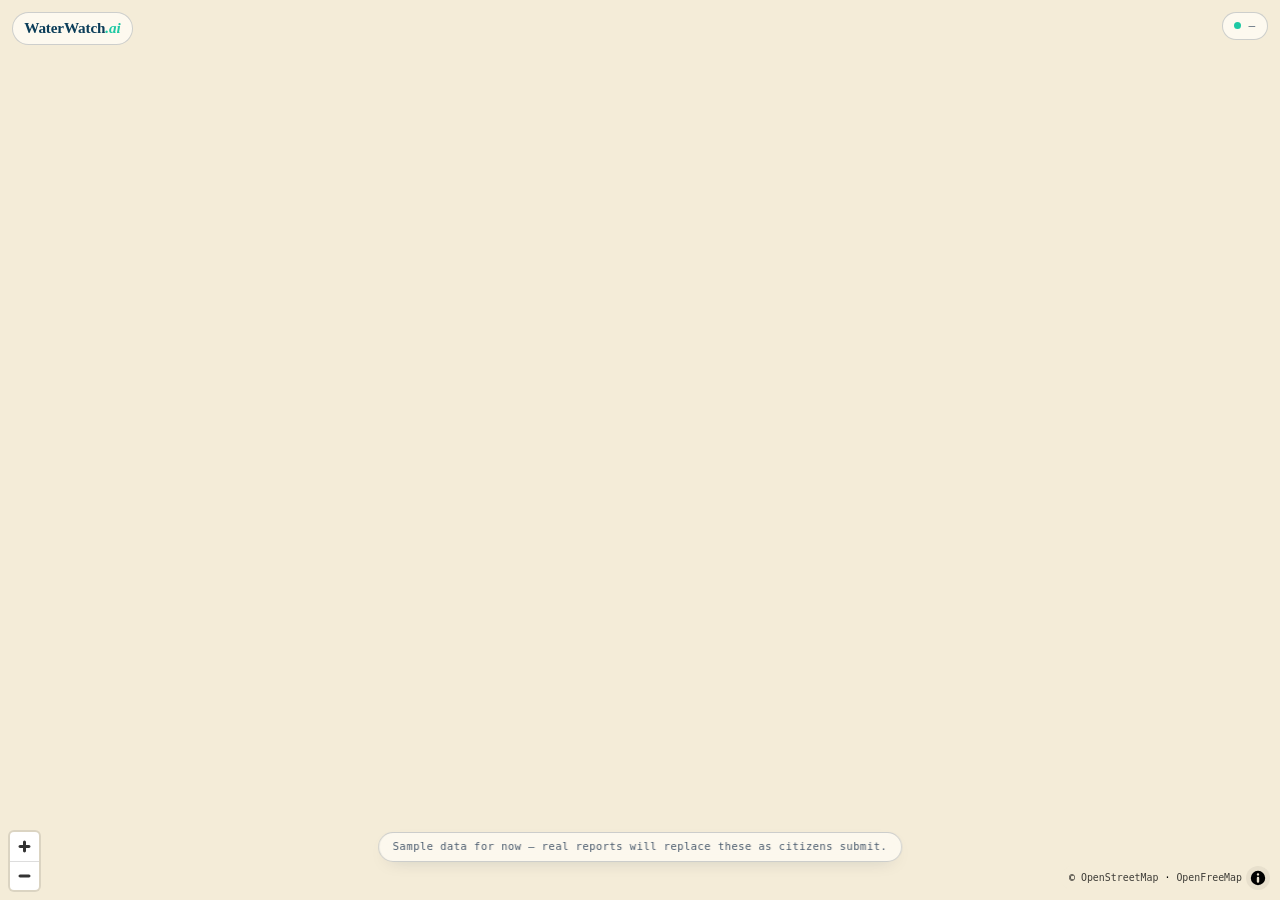
==== commit cc44f0dd: "Site update 2026-05-10T08:47:15Z" ====
--- a/m/index.html
+++ b/m/index.html
@@ -46,6 +46,30 @@
       user-select: none;
     }
     .brand-tag span { color: var(--mint); font-style: italic; }
+
+    /* Bottom-centered "sample data" note */
+    .map-notice {
+      position: fixed;
+      bottom: max(2.4rem, env(safe-area-inset-bottom, 2.4rem));
+      left: 50%;
+      transform: translateX(-50%);
+      z-index: 100;
+      padding: 0.4rem 0.85rem;
+      background: rgba(253, 250, 241, 0.88);
+      backdrop-filter: blur(10px);
+      -webkit-backdrop-filter: blur(10px);
+      border: 1px solid var(--rule);
+      border-radius: 999px;
+      font-family: ui-monospace, "SF Mono", Menlo, monospace;
+      font-size: 0.66rem;
+      letter-spacing: 0.04em;
+      color: var(--ink-soft);
+      text-align: center;
+      max-width: calc(100vw - 1.6rem);
+      pointer-events: none;
+      box-shadow: 0 6px 18px -10px rgba(10, 37, 64, 0.25);
+      line-height: 1.4;
+    }
 
     /* Floating count pill */
     .count-tag {
@@ -128,6 +152,7 @@
   <div id="map" aria-label="Live map of approved water-quality reports"></div>
   <div class="brand-tag">WaterWatch<span>.ai</span></div>
   <div class="count-tag"><span class="dot"></span><span id="count">—</span></div>
+  <div class="map-notice"><span id="notice">Sample data for now — real reports will replace these as citizens submit.</span></div>
 
   <script src="https://telegram.org/js/telegram-web-app.js"></script>
   <script src="/vendor/maplibre-gl.js"></script>
